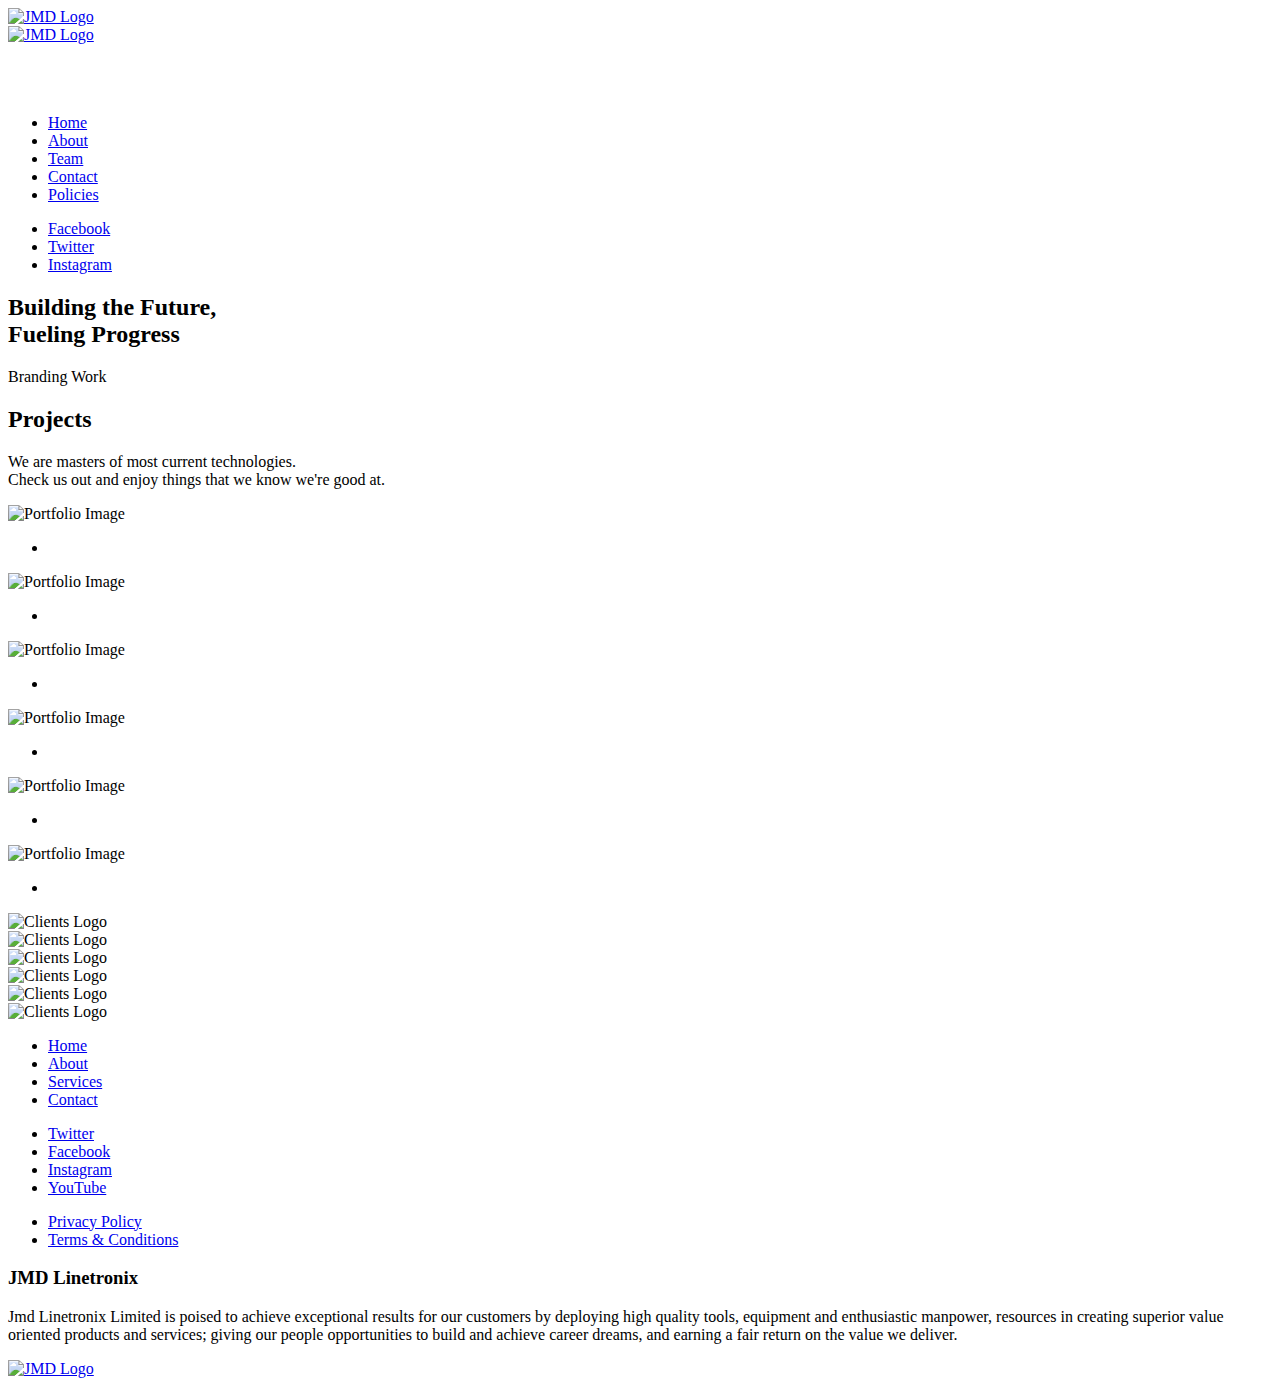
==== services.html @ 66dee23c "updates" ====
<!DOCTYPE html>
<html lang="en" class="no-js">
    <!-- Begin Head -->
    <head>
        <!-- Basic -->
        <meta charset="utf-8"/>
        <meta name="viewport" content="width=device-width, initial-scale=1, shrink-to-fit=no">
        <meta http-equiv="x-ua-compatible" content="ie=edge">
        <title>JMD LINETRONIX LIMITED</title>
        <meta name="keywords" content="HTML5 Theme" />
        <meta name="description" content="Megakit - HTML5 Theme">
        <meta name="author" content="keenthemes.com">

        <!-- Web Fonts -->
        <link href="https://fonts.googleapis.com/css?family=Lato:300,400,400i|Montserrat:400,700" rel="stylesheet">

        <!-- Vendor Styles -->
        <link href="vendor/bootstrap/css/bootstrap.min.css" rel="stylesheet" type="text/css"/>
        <link href="css/animate.css" rel="stylesheet" type="text/css"/>
        <link href="vendor/themify/themify.css" rel="stylesheet" type="text/css"/>
        <link href="vendor/scrollbar/scrollbar.min.css" rel="stylesheet" type="text/css"/>
        <link href="vendor/swiper/swiper.min.css" rel="stylesheet" type="text/css"/>
        <link href="vendor/cubeportfolio/css/cubeportfolio.min.css" rel="stylesheet" type="text/css"/>

        <!-- Theme Styles -->
        <link href="css/style.css" rel="stylesheet" type="text/css"/>
        <link href="css/global/global.css" rel="stylesheet" type="text/css"/>

        <!-- Favicon -->
        <link rel="shortcut icon" href="img/favicon.ico" type="image/x-icon">
        <link rel="apple-touch-icon" href="img/apple-touch-icon.png">
    </head>
    <!-- End Head -->

    <!-- Body -->
    <body>

        <!--========== HEADER ==========-->
        <header class="navbar-fixed-top s-header js__header-sticky js__header-overlay">
            <!-- Navbar -->
            <div class="s-header__navbar">
                <div class="s-header__container">
                    <div class="s-header__navbar-row">
                        <div class="s-header__navbar-row-col">
                            <!-- Logo -->
                            <div class="s-header__logo">
                              <a href="index.html">
                                <div>
                                  <img
                                    class="g-width-auto--xs g-height-80--xs s-header__logo-img-default"
                                    src="img/logo2.png"
                                    alt="JMD Logo"
                                  />
                                 
                                </div>
                                <div>
                                  <img
                                    class="g-width-auto--xs g-height-50--xs s-header__logo-img-shrink"
                                    src="img/logo1.png"
                                    alt="JMD Logo"
                                  />
                                </div>
                              </a>
                            </div>
                            <!-- End Logo -->
                          </div>
                        <div class="s-header__navbar-row-col">
                            <!-- Trigger -->
                            <a href="javascript:void(0);" class="s-header__trigger js__trigger">
                                <span class="s-header__trigger-icon"></span>
                                <svg x="0rem" y="0rem" width="3.125rem" height="3.125rem" viewbox="0 0 54 54">
                                    <circle fill="transparent" stroke="#fff" stroke-width="1" cx="27" cy="27" r="25" stroke-dasharray="157 157" stroke-dashoffset="157"></circle>
                                </svg>
                            </a>
                            <!-- End Trigger -->
                        </div>
                    </div>
                </div>
            </div>
            <!-- End Navbar -->

            <!-- Overlay -->
            <div class="s-header-bg-overlay js__bg-overlay">
                <!-- Nav -->
                <nav class="s-header__nav js__scrollbar">
                    <div class="container-fluid">

                        <!-- Menu List -->                                
                        <ul class="list-unstyled s-header__nav-menu">
                            <li class="s-header__nav-menu-item"><a class="s-header__nav-menu-link s-header__nav-menu-link-divider" href="index.html">Home</a></li>
                            <li class="s-header__nav-menu-item"><a class="s-header__nav-menu-link s-header__nav-menu-link-divider" href="about.html">About</a></li>
                            <li class="s-header__nav-menu-item"><a class="s-header__nav-menu-link s-header__nav-menu-link-divider" href="team.html">Team</a></li>
                            <li class="s-header__nav-menu-item"><a class="s-header__nav-menu-link s-header__nav-menu-link-divider" href="contact.html">Contact</a></li>
                            <li class="s-header__nav-menu-item">
                                <a
                                  class="s-header__nav-menu-link s-header__nav-menu-link-divider"
                                  href="policies.html"
                                  >Policies</a
                                >
                              </li>
                        </ul>
                        <!-- End Menu List -->
                    </div>
                </nav>
                <!-- End Nav -->
                
        

                <!-- Action -->
                <ul class="list-inline s-header__action s-header__action--rb">
                    <li class="s-header__action-item">
                        <a class="s-header__action-link" href="#">
                            <i class="g-padding-r-5--xs ti-facebook"></i>
                            <span class="g-display-none--xs g-display-inline-block--sm">Facebook</span>
                        </a>
                    </li>
                    <li class="s-header__action-item">
                        <a class="s-header__action-link" href="#">
                            <i class="g-padding-r-5--xs ti-twitter"></i>
                            <span class="g-display-none--xs g-display-inline-block--sm">Twitter</span>
                        </a>
                    </li>
                    <li class="s-header__action-item">
                        <a class="s-header__action-link" href="#">
                            <i class="g-padding-r-5--xs ti-instagram"></i>
                            <span class="g-display-none--xs g-display-inline-block--sm">Instagram</span>
                        </a>
                    </li>
                </ul>
                <!-- End Action -->
            </div>
            <!-- End Overlay -->
        </header>
        <!--========== END HEADER ==========-->

        <!--========== PROMO BLOCK ==========-->
        <div
        class="g-fullheight--xs g-bg-position--center swiper-slide g-bg-overlay"
        style="background: url('img/ref2.jpg')"
      >
        <div class="container g-text-center--xs g-ver-center--xs">
          <div class="g-margin-b-30--xs">
            <div class="g-margin-b-30--xs">
              <h2
                class="g-font-size-35--xs g-font-size-45--sm g-font-size-55--md g-color--white"
              >
              Building the Future, <br />Fueling Progress
              </h2>
            </div>
          </div>
        </div>
      </div>  
        <!--========== END PROMO BLOCK ==========-->

        <!--========== PAGE CONTENT ==========-->


        <!-- Portfolio -->
        <div class="container g-padding-y-80--xs g-padding-y-125--xsm">
            <div class="row g-margin-b-30--xs">
                <div class="col-sm-4">
                    <div class="g-margin-t-20--md g-margin-b-40--xs">
                        <p class="text-uppercase g-font-size-14--xs g-font-weight--700 g-color--primary g-letter-spacing--2 g-margin-b-25--xs">Branding Work</p>
                        <h2 class="g-font-size-32--xs g-font-size-36--md">Projects</h2>
                        <p>We are masters of most current technologies.<br>Check us out and enjoy things that we know we're good at.</p>
                    </div>
                </div>

                <div class="col-sm-8">
                    <!-- Portfolio Gallery -->
                    <div id="js__grid-portfolio-gallery" class="s-portfolio__paginations-v1 cbp">
                        <!-- Item -->
                        <div class="s-portfolio__item cbp-item motion graphic">
                            <div class="s-portfolio__img-effect">
                                <img src="img/img3.jpeg" alt="Portfolio Image">
                            </div>
                            <div class="s-portfolio__caption-hover--cc">
                                
                                <ul class="list-inline g-ul-li-lr-5--xs g-margin-b-0--xs">
                                    <li>
                                        <a href="img/img3.jpeg" class="cbp-lightbox s-icon s-icon--sm s-icon--white-bg g-radius--circle">
                                            <i class="ti-fullscreen"></i>
                                        </a>
                                    </li>
                                 
                                </ul>
                            </div>
                        </div>
                        <!-- Item -->
                        <div class="s-portfolio__item cbp-item motion graphic">
                            <div class="s-portfolio__img-effect">
                                <img src="img/img7.jpeg" alt="Portfolio Image">
                            </div>
                            <div class="s-portfolio__caption-hover--cc">
                               
                                <ul class="list-inline g-ul-li-lr-5--xs g-margin-b-0--xs">
                                    <li>
                                        <a href="img/img7.jpeg" class="cbp-lightbox s-icon s-icon--sm s-icon--white-bg g-radius--circle">
                                            <i class="ti-fullscreen"></i>
                                        </a>
                                    </li>
                                 
                                </ul>
                            </div>
                        </div>
                        <!-- Item -->
                        <div class="s-portfolio__item cbp-item motion graphic">
                            <div class="s-portfolio__img-effect">
                                <img src="img/img11.jpeg" alt="Portfolio Image">
                            </div>
                            <div class="s-portfolio__caption-hover--cc">
                               
                                <ul class="list-inline g-ul-li-lr-5--xs g-margin-b-0--xs">
                                    <li>
                                        <a href="img/img11.jpeg" class="cbp-lightbox s-icon s-icon--sm s-icon--white-bg g-radius--circle">
                                            <i class="ti-fullscreen"></i>
                                        </a>
                                    </li>
                                 
                                </ul>
                            </div>
                        </div>
                        <!-- Item -->
                        <div class="s-portfolio__item cbp-item motion graphic">
                            <div class="s-portfolio__img-effect">
                                <img src="img/img2.jpeg" alt="Portfolio Image">
                            </div>
                            <div class="s-portfolio__caption-hover--cc">
                               
                                <ul class="list-inline g-ul-li-lr-5--xs g-margin-b-0--xs">
                                    <li>
                                        <a href="img/img2.jpeg" class="cbp-lightbox s-icon s-icon--sm s-icon--white-bg g-radius--circle">
                                            <i class="ti-fullscreen"></i>
                                        </a>
                                    </li>
                                 
                                </ul>
                            </div>
                        </div>
                        <!-- Item -->
                        <div class="s-portfolio__item cbp-item motion graphic">
                            <div class="s-portfolio__img-effect">
                                <img src="img/img4.jpeg" alt="Portfolio Image">
                            </div>
                            <div class="s-portfolio__caption-hover--cc">
                               
                                <ul class="list-inline g-ul-li-lr-5--xs g-margin-b-0--xs">
                                    <li>
                                        <a href="img/img4.jpeg" class="cbp-lightbox s-icon s-icon--sm s-icon--white-bg g-radius--circle">
                                            <i class="ti-fullscreen"></i>
                                        </a>
                                    </li>
                                 
                                </ul>
                            </div>
                        </div>
                        <!-- Item -->
                        <div class="s-portfolio__item cbp-item motion graphic">
                            <div class="s-portfolio__img-effect">
                                <img src="img/img6.jpeg" alt="Portfolio Image">
                            </div>
                            <div class="s-portfolio__caption-hover--cc">
                               
                                <ul class="list-inline g-ul-li-lr-5--xs g-margin-b-0--xs">
                                    <li>
                                        <a href="img/img6.jpeg" class="cbp-lightbox s-icon s-icon--sm s-icon--white-bg g-radius--circle">
                                            <i class="ti-fullscreen"></i>
                                        </a>
                                    </li>
                                 
                                </ul>
                            </div>
                        </div>
                        <!-- End Item -->
                    </div>
                    <!-- End Portfolio Gallery -->
                </div>
            </div>
        </div>
        <!-- End Portfolio -->

        <!-- Counter -->
        <!-- <div class="js__parallax-window" style="background: url(img/ref2.jpg) 50% 0 no-repeat fixed;">
            <div class="container g-padding-y-125--xs">
                <div class="row">
                    <div class="col-md-3 col-xs-6 g-full-width--xs g-margin-b-70--xs g-margin-b-0--lg">
                        <div class="g-text-center--xs">
                            <div class="g-margin-b-10--xs">
                                <figure class="g-display-inline-block--xs g-font-size-70--xs g-color--white js__counter">6</figure>
                                <span class="g-font-size-40--xs g-color--white">k</span>
                            </div>
                            <div class="center-block g-hor-divider__solid--white g-width-40--xs g-margin-b-25--xs"></div>
                            <h4 class="g-font-size-18--xs g-color--white">Lines of Code</h4>
                        </div>
                    </div>
                    <div class="col-md-3 col-xs-6 g-full-width--xs g-margin-b-70--xs g-margin-b-0--lg">
                        <div class="g-text-center--xs">
                            <figure class="g-display-block--xs g-font-size-70--xs g-color--white g-margin-b-10--xs js__counter">5</figure>
                            <div class="center-block g-hor-divider__solid--white g-width-40--xs g-margin-b-25--xs"></div>
                            <h4 class="g-font-size-18--xs g-color--white">Award Winners</h4>
                        </div>
                    </div>
                    <div class="col-md-3 col-xs-6 g-full-width--xs g-margin-b-70--xs g-margin-b-0--sm">
                        <div class="g-text-center--xs">
                            <figure class="g-display-block--xs g-font-size-70--xs g-color--white g-margin-b-10--xs js__counter">15</figure>
                            <div class="center-block g-hor-divider__solid--white g-width-40--xs g-margin-b-25--xs"></div>
                            <h4 class="g-font-size-18--xs g-color--white">Multiple Pages</h4>
                        </div>
                    </div>
                    <div class="col-md-3 col-xs-6 g-full-width--xs">
                        <div class="g-text-center--xs">
                            <div class="g-margin-b-10--xs">
                                <figure class="g-display-inline-block--xs g-font-size-70--xs g-color--white js__counter">2</figure>
                                <span class="g-font-size-40--xs g-color--white">x</span>
                            </div>
                            <div class="center-block g-hor-divider__solid--white g-width-40--xs g-margin-b-25--xs"></div>
                            <h4 class="g-font-size-18--xs g-color--white">Faster Support</h4>
                        </div>
                    </div>
                </div>
            </div>
        </div> -->
        <!-- End Counter -->

       <!-- Clients -->
       <div class="g-bg-color--sky-light">
        <div class="g-container--md g-padding-y-80--xs g-padding-y-125--sm">
            <!-- Swiper Clients -->
            <div class="s-swiper js__swiper-clients">
                <div class="swiper-wrapper">
                    <div class="swiper-slide">
                        <div class="wow fadeIn" data-wow-duration=".3" data-wow-delay=".1s">
                            <img class="s-clients-v1" src="img/clients/clean.png" alt="Clients Logo">
                        </div>
                    </div>
                    <div class="swiper-slide">
                        <div class="wow fadeIn" data-wow-duration=".3" data-wow-delay=".2s">
                            <img class="s-clients-v1" src="img/clients/ngc.png" alt="Clients Logo">
                        </div>
                    </div>
                    <div class="swiper-slide">
                        <div class="wow fadeIn" data-wow-duration=".3" data-wow-delay=".3s">
                            <img class="s-clients-v1" src="img/clients/wrpc.png" alt="Clients Logo">
                        </div>
                    </div>
                    <div class="swiper-slide">
                        <div class="wow fadeIn" data-wow-duration=".3" data-wow-delay=".4s">
                            <img class="s-clients-v1" src="img/clients/npdc.png" alt="Clients Logo">
                        </div>
                    </div>
                    <div class="swiper-slide">
                        <div class="wow fadeIn" data-wow-duration=".3" data-wow-delay=".5s">
                            <img class="s-clients-v1" src="img/clients/heritage.png" alt="Clients Logo">
                        </div>
                    </div>
                    <div class="swiper-slide">
                        <div class="wow fadeIn" data-wow-duration=".3" data-wow-delay=".6s">
                            <img class="s-clients-v1" src="img/clients/nd.png" alt="Clients Logo">
                        </div>
                    </div>
                </div>
            </div>
            <!-- End Swiper Clients -->
        </div>
    </div>
    <!-- End Clients -->
        <!--========== END PAGE CONTENT ==========-->

        <!--========== FOOTER ==========-->
        <footer class="g-bg-color--dark">
            <!-- Links -->
            <div class="g-hor-divider__dashed--white-opacity-lightest">
                <div class="container g-padding-y-80--xs">
                    <div class="row">
                        <div class="col-sm-2 g-margin-b-20--xs g-margin-b-0--md">
                            <ul class="list-unstyled g-ul-li-tb-5--xs g-margin-b-0--xs">
                                <li><a class="g-font-size-15--xs g-color--white-opacity" href="index.html">Home</a></li>
                                <li><a class="g-font-size-15--xs g-color--white-opacity" href="about.html">About</a></li>
                                <li><a class="g-font-size-15--xs g-color--white-opacity" href="services.html">Services</a></li>
                                <li><a class="g-font-size-15--xs g-color--white-opacity" href="contact.html">Contact</a></li>
                            </ul>
                        </div>
                        <div class="col-sm-2 g-margin-b-20--xs g-margin-b-0--md">
                            <ul class="list-unstyled g-ul-li-tb-5--xs g-margin-b-0--xs">
                                <li><a class="g-font-size-15--xs g-color--white-opacity" href="#">Twitter</a></li>
                                <li><a class="g-font-size-15--xs g-color--white-opacity" href="#">Facebook</a></li>
                                <li><a class="g-font-size-15--xs g-color--white-opacity" href="#">Instagram</a></li>
                                <li><a class="g-font-size-15--xs g-color--white-opacity" href="#">YouTube</a></li>
                            </ul>
                        </div>
                        <div class="col-sm-2 g-margin-b-40--xs g-margin-b-0--md">
                            <ul class="list-unstyled g-ul-li-tb-5--xs g-margin-b-0--xs">
                                <li><a class="g-font-size-15--xs g-color--white-opacity" href="#">Privacy Policy</a></li>
                                <li><a class="g-font-size-15--xs g-color--white-opacity" href="#">Terms &amp; Conditions</a></li>
                            </ul>
                        </div>
                        <div class="col-md-4 col-md-offset-2 col-sm-5 col-sm-offset-1 s-footer__logo g-padding-y-50--xs g-padding-y-0--md">
                            <h3 class="g-font-size-18--xs g-color--white">JMD Linetronix</h3>
                            <p class="g-color--white-opacity">Jmd Linetronix Limited is poised to achieve exceptional results for our customers by deploying high quality tools, equipment and enthusiastic manpower, resources in creating superior value oriented products and services; giving our people opportunities to build and achieve career dreams, and earning a fair return on the value we deliver.</p>
                        </div>
                    </div>
                </div>
            </div>
            <!-- End Links -->

            <!-- Copyright -->
            <div class="container g-padding-y-50--xs">
                <div class="row">
                  <div class="col-xs-6">
                    <a href="index.html" style="display: flex; align-items: center">
                      <img
                        class="g-width-auto--xs g-height-50--xs"
                        src="img/logo2.png"
                        alt="JMD Logo"
                      />
                    </a>
                  </div>
                </div>
              </div>
            <!-- End Copyright -->
        </footer>
        <!--========== END FOOTER ==========-->

        <!-- Back To Top -->
        <a href="javascript:void(0);" class="s-back-to-top js__back-to-top"></a>

        <!--========== JAVASCRIPTS (Load javascripts at bottom, this will reduce page load time) ==========-->
        <!-- Vendor -->
        <script type="text/javascript" src="vendor/jquery.min.js"></script>
        <script type="text/javascript" src="vendor/jquery.migrate.min.js"></script>
        <script type="text/javascript" src="vendor/bootstrap/js/bootstrap.min.js"></script>
        <script type="text/javascript" src="vendor/jquery.smooth-scroll.min.js"></script>
        <script type="text/javascript" src="vendor/jquery.back-to-top.min.js"></script>
        <script type="text/javascript" src="vendor/scrollbar/jquery.scrollbar.min.js"></script>
        <script type="text/javascript" src="vendor/vidbg.min.js"></script>
        <script type="text/javascript" src="vendor/cubeportfolio/js/jquery.cubeportfolio.min.js"></script>
        <script type="text/javascript" src="vendor/waypoint.min.js"></script>
        <script type="text/javascript" src="vendor/counterup.min.js"></script>
        <script type="text/javascript" src="vendor/swiper/swiper.jquery.min.js"></script>
        <script type="text/javascript" src="vendor/jquery.wow.min.js"></script>

        <!-- General Components and Settings -->
        <script type="text/javascript" src="js/global.min.js"></script>
        <script type="text/javascript" src="js/components/header-sticky.min.js"></script>
        <script type="text/javascript" src="js/components/scrollbar.min.js"></script>
        <script type="text/javascript" src="js/components/portfolio-4-col-slider.min.js"></script>
        <script type="text/javascript" src="js/components/counter.min.js"></script>
        <script type="text/javascript" src="js/components/swiper.min.js"></script>
        <script type="text/javascript" src="js/components/wow.min.js"></script>
        <!--========== END JAVASCRIPTS ==========-->

    </body>
    <!-- End Body -->
</html>
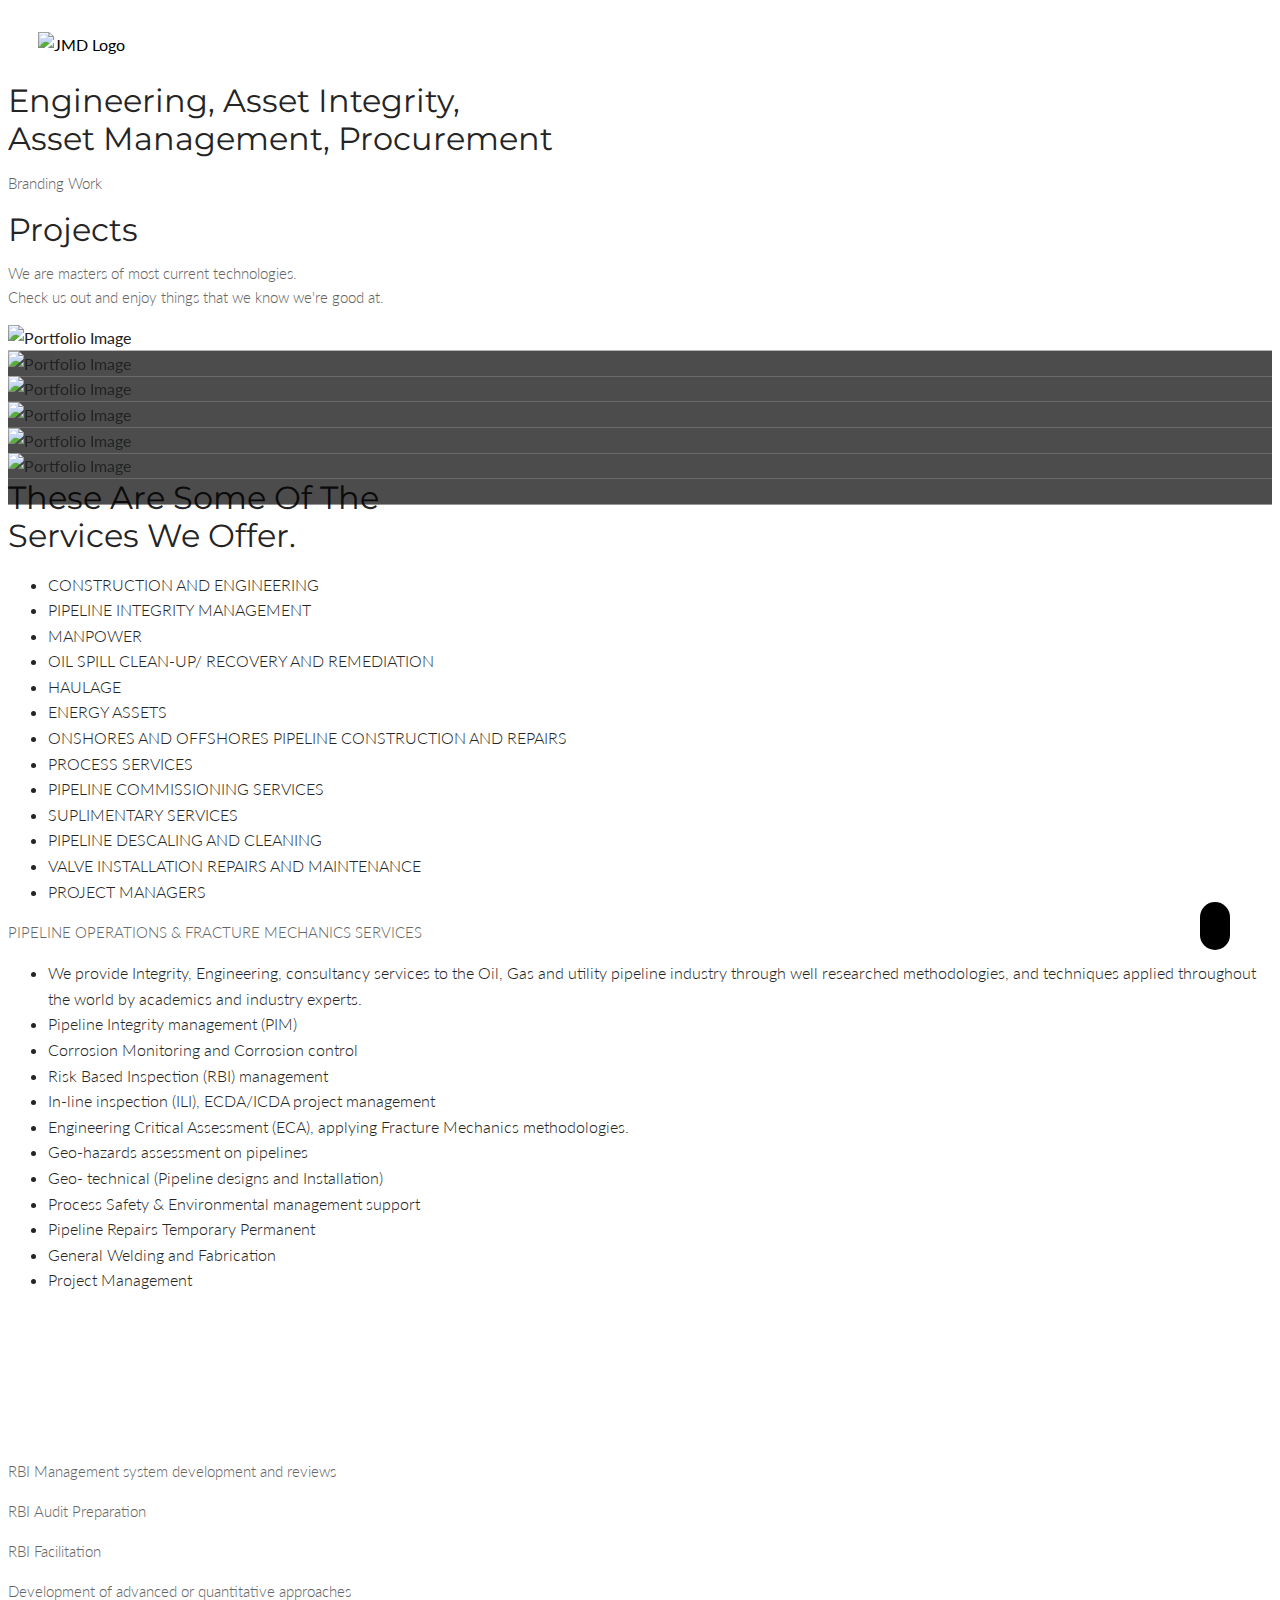
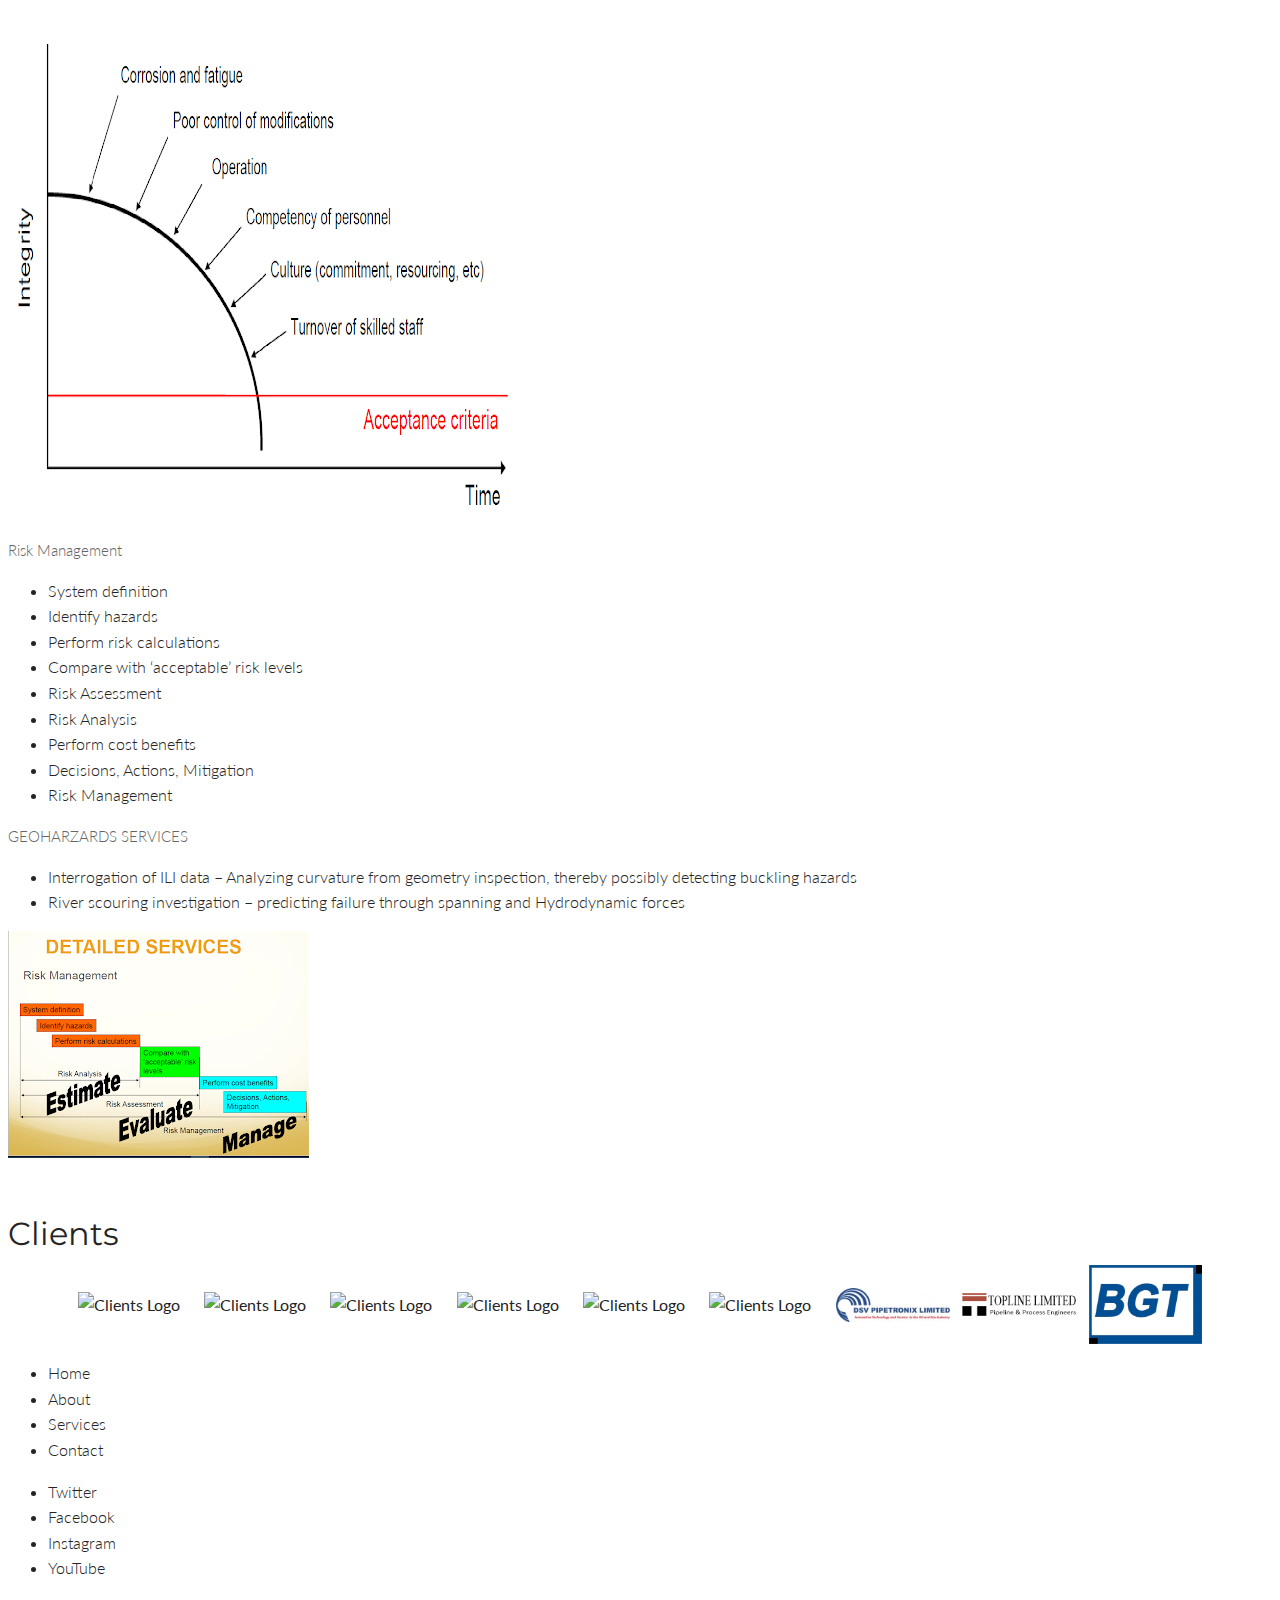
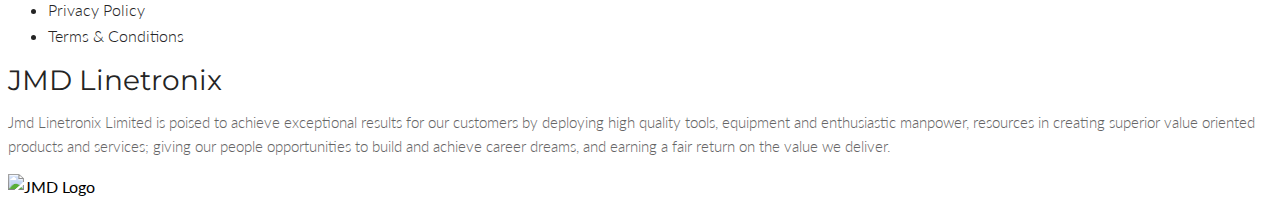
==== commit 07d2724b: "minor changes" ====
--- a/services.html
+++ b/services.html
@@ -144,7 +144,7 @@
               <h2
                 class="g-font-size-35--xs g-font-size-45--sm g-font-size-55--md g-color--white"
               >
-              Building the Future, <br />Fueling Progress
+              Engineering, Asset integrity, <br />Asset management, Procurement
               </h2>
             </div>
           </div>
@@ -277,6 +277,209 @@
                 </div>
             </div>
         </div>
+
+        <div
+        id="js__scroll-to-section"
+        class="container g-padding-y-80--xs g-padding-y-125--sm"
+      >
+        <div class="g-text-center--xs g-margin-b-100--xs">
+          <h2 class="g-font-size-32--xs g-font-size-36--md">
+            These are some of the <br />
+            services we offer.
+          </h2>
+        </div>
+        
+        <div class="g-margin-b-60--xs">
+  
+        <ul>
+          <li>
+            CONSTRUCTION AND ENGINEERING  
+  
+          </li>
+          <li>
+            PIPELINE INTEGRITY MANAGEMENT
+          </li>
+          <li>
+            MANPOWER
+          </li>
+          <li>
+            OIL SPILL CLEAN-UP/ RECOVERY AND REMEDIATION
+          </li>
+          <li>
+            HAULAGE
+          </li>
+          <li>
+            ENERGY ASSETS
+  
+          </li>
+          <li>
+            ONSHORES AND OFFSHORES PIPELINE CONSTRUCTION AND REPAIRS
+          </li>
+          <li>
+            PROCESS SERVICES
+          </li>
+          <li>
+            PIPELINE COMMISSIONING SERVICES
+          </li>
+          <li>
+            SUPLIMENTARY SERVICES 
+  
+          </li>
+          <li>
+            PIPELINE DESCALING AND CLEANING
+  
+          </li>
+          <li>
+            VALVE INSTALLATION REPAIRS AND MAINTENANCE
+  
+          </li>
+          <li>
+            PROJECT MANAGERS
+  
+          </li>
+        </ul>
+        </div>
+     
+        <!-- // end row  -->
+        <div class="g-margin-b-60--xs">
+          <p
+            class="g-font-size-15--xs g-font-size-20--md g-color--dark g-margin-b-10--xs"
+          >
+          PIPELINE OPERATIONS & FRACTURE MECHANICS SERVICES
+          </p>
+  
+          <ul>
+            <li>
+              We provide Integrity, Engineering, consultancy services to the Oil, Gas and utility pipeline industry through          
+       well researched methodologies, and techniques applied throughout the world by academics and industry  experts.
+  
+            </li>
+            <li>
+              Pipeline Integrity management (PIM)
+            </li>
+            <li>
+              Corrosion Monitoring and Corrosion control
+            </li>
+            <li>
+              Risk Based Inspection (RBI) management
+            </li>
+            <li>
+              In-line inspection (ILI), ECDA/ICDA project management
+            </li>
+            <li>
+              Engineering Critical Assessment (ECA), applying 
+      Fracture Mechanics methodologies.
+  
+            </li>
+            <li>
+              Geo-hazards assessment on pipelines
+            </li>
+            <li>
+              Geo- technical (Pipeline designs and Installation)
+            </li>
+            <li>
+              Process Safety & Environmental management support
+            </li>
+            <li>
+              Pipeline Repairs 
+       Temporary
+       Permanent
+  
+            </li>
+            <li>
+              General Welding and Fabrication
+  
+            </li>
+            <li>
+              Project Management
+  
+            </li>
+          </ul>
+        </div>
+  
+        <div class="container g-padding-y-50--xs g-padding-y-80--sm">
+          <div class="row">
+            <div class="col-md-6" style="padding-top: 150px;">
+              <p class="g-font-size-18--xs">
+                RBI Management system development and reviews
+              </p>
+              <p class="g-font-size-18--xs">
+                RBI Audit Preparation
+              </p>
+              <p class="g-font-size-18--xs">
+                RBI Facilitation
+              </p>
+              <p class="g-font-size-18--xs">
+                Development of advanced or quantitative approaches
+              </p>
+            </div>
+            <div class="col-md-6">
+              <img class="img-responsive" src="img/unnamed.png" alt="Image" />
+  
+            </div>
+          </div>
+        </div>
+  
+        <div class="container g-padding-y-50--xs g-padding-y-80--sm">
+          <div class="row">
+            <div class="col-md-6">
+              <p class="g-font-size-18--xs">
+                Risk Management
+                <ul>
+                  <li>
+                    System definition 
+          
+                  </li>
+                  <li>
+                    Identify hazards
+                  </li>
+                  <li>
+                    Perform risk calculations
+                  </li>
+                  <li>
+                    Compare with ‘acceptable’ risk levels
+                  </li>
+                  <li>
+                    Risk Assessment
+                  </li>
+                  <li>
+                    Risk Analysis
+          
+                  </li>
+                  <li>
+                    Perform cost benefits
+                  </li>
+                  <li>
+                    Decisions, Actions, Mitigation
+                  </li>
+                 
+                  <li>
+                    Risk Management
+          
+                  </li>
+                </ul>
+              </p>
+              <p class="g-font-size-18--xs">
+                GEOHARZARDS SERVICES
+              </p>
+  
+              <ul>
+                <li>Interrogation of ILI data – Analyzing curvature from 
+                  geometry inspection, thereby possibly detecting
+                  buckling   hazards
+            </li>
+            <li>River scouring investigation – predicting failure through spanning and Hydrodynamic forces  </li>
+              </ul>
+           
+            </div>
+            <div class="col-md-6">
+              <img class="img-responsive" src="img/riskimg.png" alt="Image" />
+  
+            </div>
+          </div>
+        </div>
+        
+      </div>
         <!-- End Portfolio -->
 
         <!-- Counter -->
@@ -323,46 +526,79 @@
         <!-- End Counter -->
 
        <!-- Clients -->
-       <div class="g-bg-color--sky-light">
-        <div class="g-container--md g-padding-y-80--xs g-padding-y-125--sm">
-            <!-- Swiper Clients -->
-            <div class="s-swiper js__swiper-clients">
-                <div class="swiper-wrapper">
-                    <div class="swiper-slide">
-                        <div class="wow fadeIn" data-wow-duration=".3" data-wow-delay=".1s">
-                            <img class="s-clients-v1" src="img/clients/clean.png" alt="Clients Logo">
-                        </div>
-                    </div>
-                    <div class="swiper-slide">
-                        <div class="wow fadeIn" data-wow-duration=".3" data-wow-delay=".2s">
-                            <img class="s-clients-v1" src="img/clients/ngc.png" alt="Clients Logo">
-                        </div>
-                    </div>
-                    <div class="swiper-slide">
-                        <div class="wow fadeIn" data-wow-duration=".3" data-wow-delay=".3s">
-                            <img class="s-clients-v1" src="img/clients/wrpc.png" alt="Clients Logo">
-                        </div>
-                    </div>
-                    <div class="swiper-slide">
-                        <div class="wow fadeIn" data-wow-duration=".3" data-wow-delay=".4s">
-                            <img class="s-clients-v1" src="img/clients/npdc.png" alt="Clients Logo">
-                        </div>
-                    </div>
-                    <div class="swiper-slide">
-                        <div class="wow fadeIn" data-wow-duration=".3" data-wow-delay=".5s">
-                            <img class="s-clients-v1" src="img/clients/heritage.png" alt="Clients Logo">
-                        </div>
-                    </div>
-                    <div class="swiper-slide">
-                        <div class="wow fadeIn" data-wow-duration=".3" data-wow-delay=".6s">
-                            <img class="s-clients-v1" src="img/clients/nd.png" alt="Clients Logo">
-                        </div>
-                    </div>
-                </div>
-            </div>
-            <!-- End Swiper Clients -->
-        </div>
-    </div>
+       <div class="g-bg-color--sky-light clients">
+
+        <div class="g-text-center--xs">
+          <h2 class="g-font-size-32--xs g-font-size-36--md client">Clients</h2>
+        </div>
+        <div class="carousel-container g-padding-y-80--xs g-padding-y-125--sm">
+          <!-- Swiper Clients -->
+            <div class="carousell">
+               
+                  <img
+                    class="s-clients-v1 col-sm-3"
+                    src="img/clients/clean.png"
+                    alt="Clients Logo"
+                  />
+              
+                  <img
+                    class="s-clients-v1 col-sm-3"
+                    src="img/clients/ngc.png"
+                    alt="Clients Logo"
+                  />
+             
+                  <img
+                    class="s-clients-v1 col-sm-3"
+                    src="img/clients/wrpc.png"
+                    alt="Clients Logo"
+                  />
+             
+           
+    
+                  <img
+                    class="s-clients-v1 col-sm-3"
+                    src="img/clients/npdc.png"
+                    alt="Clients Logo"
+                  />
+            
+             
+                  <img
+                    class="s-clients-v1 col-sm-6"
+                    src="img/clients/nd.png"
+                    alt="Clients Logo"
+                  />
+             
+           
+                  <img
+                    class="s-clients-v1 col-sm-3"
+                    src="img/clients/heritage.png"
+                    alt="Clients Logo"
+                  />
+              
+             
+                  <img
+                    class="s-clients-v1 col-sm-3"
+                    src="img/clients/dsv.jpeg"
+                    alt="Clients Logo"
+                  />
+             
+           
+                  <img
+                    class="s-clients-v1 col-sm-3"
+                    src="img/clients/topline.png"
+                    alt="Clients Logo"
+                  />
+           
+                  <img
+                    class="s-clients-v1 col-sm-3"
+                    src="img/clients/bgt.png"
+                    alt="Clients Logo"
+                  />
+           
+            </div>
+          <!-- End Swiper Clients -->
+        </div>
+      </div>
     <!-- End Clients -->
         <!--========== END PAGE CONTENT ==========-->
 
--- a/css/style.css
+++ b/css/style.css
@@ -0,0 +1,2392 @@
+/*----------------------------------
+	Common HTML elements and more for easier usage
+------------------------------------*/
+html {
+  overflow-x: hidden;
+}
+
+html, html a, body {
+  -webkit-font-smoothing: antialiased;
+}
+
+html {
+  font-size: 16px;
+  -webkit-tap-highlight-color: transparent;
+}
+
+body {
+  font-size: 1rem;
+  font-family: Lato, sans-serif;
+  color: #222324;
+  line-height: 1.6;
+  background-color: #fff;
+}
+
+/* Typography */
+h1, h2, h3, h4, h5, h6 {
+  font-weight: 400;
+  font-family: Montserrat, sans-serif;
+  line-height: 1.2;
+  color: #242424;
+  margin-top: 0;
+  margin-bottom: .5rem;
+}
+
+h1,
+h2,
+h3,
+h4,
+h5,
+h6 {
+  text-transform: capitalize;
+  margin-bottom: 0.75rem;
+}
+
+h1 a,
+h2 a,
+h3 a,
+h4 a,
+h5 a,
+h6 a {
+  color: #242424;
+  transition-duration: 200ms;
+  transition-property: all;
+  transition-timing-function: cubic-bezier(0.7, 1, 0.7, 1);
+}
+
+h1 a:focus, h1 a:hover,
+h2 a:focus,
+h2 a:hover,
+h3 a:focus,
+h3 a:hover,
+h4 a:focus,
+h4 a:hover,
+h5 a:focus,
+h5 a:hover,
+h6 a:focus,
+h6 a:hover {
+  color: #000;
+  transition-duration: 200ms;
+  transition-property: all;
+  transition-timing-function: cubic-bezier(0.7, 1, 0.7, 1);
+}
+
+h1 {
+  font-size: 2.5rem;
+}
+
+h2 {
+  font-size: 2rem;
+}
+
+h3 {
+  font-size: 1.75rem;
+}
+
+h4 {
+  font-size: 1.5rem;
+}
+
+h5 {
+  font-size: 1.25rem;
+}
+
+h6 {
+  font-size: 1rem;
+}
+
+em,
+li {
+  font-size: 1rem;
+  font-weight: 300;
+  color: #242424;
+}
+
+em > a,
+li > a {
+  color: #242424;
+}
+
+em > a:hover,
+li > a:hover {
+  color: #000;
+}
+
+small {
+  color: #656565;
+}
+
+label {
+  font-size: 0.8125rem;
+  font-weight: 700;
+  color: #242424;
+  margin-bottom: .25rem;
+}
+
+i {
+  line-height: 1;
+}
+
+/* Paragraph */
+p {
+  font-size: 0.9375rem;
+  font-weight: 300;
+  color: #656565;
+  line-height: 1.6;
+  margin-top: 0;
+  margin-bottom: 1rem;
+}
+
+/* Links */
+a {
+  color: #000;
+  text-decoration: none;
+}
+
+a:focus, a:hover {
+  color: #000;
+  text-decoration: none;
+}
+
+a:focus {
+  outline: none;
+}
+
+/*----------------------------------
+  Selection
+------------------------------------*/
+::selection {
+  color: #fff;
+  background: #000;
+  text-shadow: none;
+}
+
+::-webkit-selection {
+  color: #fff;
+  background: #000;
+  text-shadow: none;
+}
+
+:active,
+:focus {
+  outline: none;
+}
+
+/*----------------------------------
+  Button
+------------------------------------*/
+.s-btn {
+  display: inline-block;
+  text-align: center;
+  vertical-align: middle;
+  border: none;
+  white-space: nowrap;
+  touch-action: manipulation;
+  cursor: pointer;
+  user-select: none;
+  transition-duration: 300ms;
+  transition-property: all;
+  transition-timing-function: cubic-bezier(0.7, 1, 0.7, 1);
+}
+
+.s-btn:focus, .s-btn:hover {
+  text-decoration: none;
+  transition-duration: 300ms;
+  transition-property: all;
+  transition-timing-function: cubic-bezier(0.7, 1, 0.7, 1);
+}
+
+.s-btn.focus {
+  text-decoration: none;
+}
+
+.s-btn:active, .s-btn.active {
+  background-image: none;
+  outline: 0;
+}
+
+.s-btn.disabled, .s-btn:disabled,
+fieldset[disabled] .s-btn {
+  cursor: not-allowed;
+  opacity: .65;
+}
+
+.s-btn__element--left, .s-btn__element--right {
+  display: table-cell;
+  vertical-align: middle;
+  text-align: left;
+}
+
+/* Sizes
+------------------------------ */
+.s-btn--xs {
+  font-size: 0.75rem;
+  font-weight: 400;
+  padding: 0.5rem 1.25rem;
+}
+
+.s-btn--sm {
+  font-size: 0.875rem;
+  font-weight: 400;
+  padding: 0.75rem 1.25rem;
+}
+
+.s-btn--md {
+  font-size: 0.8125rem;
+  font-weight: 400;
+  padding: 1rem 2.5rem;
+}
+
+.s-btn-icon--md {
+  font-size: 1rem;
+  padding: 0.9375rem 1.5625rem 0.75rem;
+}
+
+/* Styles
+------------------------------ */
+.s-btn--white-brd {
+  color: #fff;
+  background: transparent;
+  border-width: 0.0625rem;
+  border-style: solid;
+  border-color: #fff;
+}
+
+.s-btn--white-brd:focus, .s-btn--white-brd:hover {
+  color: #222324;
+  background: #fff;
+  border-color: #fff;
+}
+
+.s-btn--white-bg {
+  color: #222324;
+  background: #fff;
+}
+
+.s-btn--white-bg:focus, .s-btn--white-bg:hover {
+  color: #000;
+  background: #fff;
+}
+
+.s-btn--dark-bg {
+  color: #fff;
+  background: #222324;
+  border-width: 0.0625rem;
+  border-style: solid;
+  border-color: #222324;
+}
+
+.s-btn--dark-bg:focus, .s-btn--dark-bg:hover {
+  color: #fff;
+  background: #000;
+  border-color: #000;
+}
+
+.s-btn--dark-brd {
+  color: #222324;
+  background: transparent;
+  border-width: 0.0625rem;
+  border-style: solid;
+  border-color: #222324;
+}
+
+.s-btn--dark-brd:focus, .s-btn--dark-brd:hover {
+  color: #fff;
+  background: #222324;
+  border-color: #222324;
+}
+
+.s-btn--primary-bg {
+  color: #fff;
+  background: #000;
+  border-width: 0.0625rem;
+  border-style: solid;
+  border-color: #000;
+}
+
+.s-btn--primary-bg:focus, .s-btn--primary-bg:hover {
+  color: #fff;
+  background: #000;
+  border-color: #000;
+}
+
+.s-btn--primary-brd {
+  color: #000;
+  background: transparent;
+  border-width: 0.0625rem;
+  border-style: solid;
+  border-color: #000;
+}
+
+.s-btn--primary-brd:focus, .s-btn--primary-brd:hover {
+  color: #fff;
+  background: #000;
+  border-color: #000;
+}
+
+.s-btn-icon--white-brd {
+  border-left: none;
+}
+
+.s-btn-icon--dark-brd {
+  border-left: none;
+}
+
+/*----------------------------------
+  Clients v1
+------------------------------------*/
+.s-clients-v1 {
+  width: 10%;
+  height: 10%;
+  margin: 0 auto;
+  opacity: 1;
+  cursor: pointer;
+  object-fit: contain;
+}
+
+.client {
+  padding-top: 50px;
+}
+
+.s-clients-v1:hover {
+  opacity: .8;
+  transition-duration: 200ms;
+  transition-property: all;
+  transition-timing-function: cubic-bezier(0.7, 1, 0.7, 1);
+}
+
+/*----------------------------------
+  FAQ
+------------------------------------*/
+.s-faq__pseudo {
+  position: relative;
+}
+
+.s-faq__pseudo:before {
+  position: absolute;
+  left: 12.5rem;
+  bottom: -1rem;
+  z-index: -1;
+  font-size: 9.375rem;
+  font-family: Playfair Display, serif;
+  color: rgba(245, 248, 249, 0.8);
+  content: "\0026";
+}
+
+.s-faq-grid__divider {
+  display: inline-block;
+  border-bottom: 0.0625rem solid rgba(255, 255, 255, 0.3);
+  margin: .3125rem 0;
+}
+
+.s-faq-grid__title {
+  font-size: 1rem;
+  color: #fff;
+  margin: .3125rem 0 0 .5rem;
+}
+
+.s-faq .cbp-caption {
+  border-bottom: none;
+}
+
+/*----------------------------------
+  Form Input
+------------------------------------*/
+/* Form Input v1 */
+.s-form-v1__input {
+  height: 3.375rem;
+  color: #fff;
+  font-size: 0.875rem;
+  font-weight: 300;
+  background: transparent;
+  border-color: #fff;
+  border-right: none;
+  box-shadow: none;
+  letter-spacing: .1rem;
+  text-transform: uppercase;
+  padding: .625rem 2.5rem;
+}
+
+.s-form-v1__input::-webkit-input-placeholder {
+  color: #fff;
+}
+
+.s-form-v1__input::-moz-placeholder {
+  color: #fff;
+}
+
+.s-form-v1__input:-ms-input-placeholder {
+  color: #fff;
+}
+
+.s-form-v1__input::placeholder {
+  color: #fff;
+}
+
+.s-form-v1__input:focus {
+  box-shadow: none;
+  border-color: #fff;
+  background: rgba(255, 255, 255, 0.1);
+}
+
+/* Form Input v2 */
+.s-form-v2__input {
+  height: 3.5rem;
+  font-size: 0.875rem;
+  font-weight: 300;
+  color: #656565;
+  border: none;
+  box-shadow: none;
+  letter-spacing: .1rem;
+  text-transform: uppercase;
+  padding: .625rem 1.25rem;
+  transition-duration: 300ms;
+  transition-property: all;
+  transition-timing-function: cubic-bezier(0.7, 1, 0.7, 1);
+}
+
+.s-form-v2__input::-webkit-input-placeholder {
+  color: #656565;
+}
+
+.s-form-v2__input::-moz-placeholder {
+  color: #656565;
+}
+
+.s-form-v2__input:-ms-input-placeholder {
+  color: #656565;
+}
+
+.s-form-v2__input::placeholder {
+  color: #656565;
+}
+
+.s-form-v2__input:focus {
+  font-weight: 400;
+  color: #656565;
+  box-shadow: none;
+  transition-duration: 300ms;
+  transition-property: all;
+  transition-timing-function: cubic-bezier(0.7, 1, 0.7, 1);
+}
+
+.s-form-v2__input:focus::-webkit-input-placeholder {
+  color: #656565;
+}
+
+.s-form-v2__input:focus::-moz-placeholder {
+  color: #656565;
+}
+
+.s-form-v2__input:focus:-ms-input-placeholder {
+  color: #656565;
+}
+
+.s-form-v2__input:focus::placeholder {
+  color: #656565;
+}
+
+/* Form Input v3 */
+.s-form-v3__input {
+  position: relative;
+  height: 3.125rem;
+  font-size: 0.8125rem;
+  font-weight: 400;
+  color: rgba(255, 255, 255, 0.7);
+  border: none;
+  border-bottom: 0.0625rem solid rgba(255, 255, 255, 0.5);
+  background: transparent;
+  box-shadow: none;
+  border-radius: 0;
+  letter-spacing: .1rem;
+  text-transform: uppercase;
+  padding: 0 1.25rem 0 0;
+  transition-duration: 300ms;
+  transition-property: all;
+  transition-timing-function: cubic-bezier(0.7, 1, 0.7, 1);
+}
+
+.s-form-v3__input::-webkit-input-placeholder {
+  color: rgba(255, 255, 255, 0.7);
+}
+
+.s-form-v3__input::-moz-placeholder {
+  color: rgba(255, 255, 255, 0.7);
+}
+
+.s-form-v3__input:-ms-input-placeholder {
+  color: rgba(255, 255, 255, 0.7);
+}
+
+.s-form-v3__input::placeholder {
+  color: rgba(255, 255, 255, 0.7);
+}
+
+.s-form-v3__input:focus {
+  color: #fff;
+  border-color: rgba(255, 255, 255, 0.99);
+  box-shadow: none;
+}
+
+.s-form-v3__input:focus::-webkit-input-placeholder {
+  color: #fff;
+}
+
+.s-form-v3__input:focus::-moz-placeholder {
+  color: #fff;
+}
+
+.s-form-v3__input:focus:-ms-input-placeholder {
+  color: #fff;
+}
+
+.s-form-v3__input:focus::placeholder {
+  color: #fff;
+}
+
+/* Form Input v4 */
+.s-form-v4__input {
+  position: relative;
+  height: 3.125rem;
+  font-size: 0.8125rem;
+  font-weight: 400;
+  color: rgba(34, 35, 36, 0.5);
+  border: none;
+  border-bottom: .0625rem solid;
+  background: rgba(34, 35, 36, 0.3);
+  background: transparent;
+  box-shadow: none;
+  border-radius: 0;
+  letter-spacing: .1rem;
+  text-transform: uppercase;
+  padding: 0 1.25rem .3125rem 1rem;
+  transition-duration: 300ms;
+  transition-property: all;
+  transition-timing-function: cubic-bezier(0.7, 1, 0.7, 1);
+}
+
+.s-form-v4__input::-webkit-input-placeholder {
+  color: rgba(34, 35, 36, 0.5);
+}
+
+.s-form-v4__input::-moz-placeholder {
+  color: rgba(34, 35, 36, 0.5);
+}
+
+.s-form-v4__input:-ms-input-placeholder {
+  color: rgba(34, 35, 36, 0.5);
+}
+
+.s-form-v4__input::placeholder {
+  color: rgba(34, 35, 36, 0.5);
+}
+
+.s-form-v4__input:focus {
+  color: #222324;
+  border-color: #222324;
+  box-shadow: none;
+}
+
+.s-form-v4__input:focus::-webkit-input-placeholder {
+  color: #222324;
+}
+
+.s-form-v4__input:focus::-moz-placeholder {
+  color: #222324;
+}
+
+.s-form-v4__input:focus:-ms-input-placeholder {
+  color: #222324;
+}
+
+.s-form-v4__input:focus::placeholder {
+  color: #222324;
+}
+
+.s-form-v4__icon {
+  font-size: 1.125rem;
+  color: rgba(34, 35, 36, 0.7);
+  border-bottom: 0.0625rem solid #222324;
+  padding: 0 .75rem .95rem;
+}
+
+/* Form Input v5 */
+.s-form-v5__input {
+  height: 3.375rem;
+  color: #656565;
+  font-size: 0.875rem;
+  font-weight: 300;
+  background: transparent;
+  border-color: #222324;
+  border-right: none;
+  box-shadow: none;
+  letter-spacing: .1rem;
+  text-transform: uppercase;
+  padding: .625rem 2.5rem;
+}
+
+.s-form-v5__input::-webkit-input-placeholder {
+  color: #656565;
+}
+
+.s-form-v5__input::-moz-placeholder {
+  color: #656565;
+}
+
+.s-form-v5__input:-ms-input-placeholder {
+  color: #656565;
+}
+
+.s-form-v5__input::placeholder {
+  color: #656565;
+}
+
+.s-form-v5__input:focus {
+  color: #222324;
+  box-shadow: none;
+  border-color: #222324;
+}
+
+.s-form-v5__input:focus::-webkit-input-placeholder {
+  color: #222324;
+}
+
+.s-form-v5__input:focus::-moz-placeholder {
+  color: #222324;
+}
+
+.s-form-v5__input:focus:-ms-input-placeholder {
+  color: #222324;
+}
+
+.s-form-v5__input:focus::placeholder {
+  color: #222324;
+}
+
+/*----------------------------------
+  Icons
+------------------------------------*/
+.s-icon {
+  display: inline-block;
+  text-align: center;
+  vertical-align: middle;
+  transition-duration: 300ms;
+  transition-property: all;
+  transition-timing-function: cubic-bezier(0.7, 1, 0.7, 1);
+}
+
+.s-icon:focus, .s-icon:hover {
+  text-decoration: none;
+  transition-duration: 300ms;
+  transition-property: all;
+  transition-timing-function: cubic-bezier(0.7, 1, 0.7, 1);
+}
+
+/* Sizes
+------------------------------ */
+.s-icon--sm {
+  width: 2.5rem;
+  height: 2.5rem;
+  font-size: 0.8125rem;
+  padding: 0.6875rem;
+}
+
+.s-icon--md {
+  width: 3.125rem;
+  height: 3.125rem;
+  font-size: 1.125rem;
+  padding: 0.75rem;
+}
+
+.s-icon--lg {
+  width: 3.5rem;
+  height: 3.5rem;
+  font-size: 1.625rem;
+  padding: 0.5625rem 1rem;
+}
+
+/* Styles
+------------------------------ */
+.s-icon--white-brd {
+  color: #fff;
+  background: transparent;
+  border-width: 0.0625rem;
+  border-style: solid;
+  border-color: #fff;
+  line-height: 1.4;
+}
+
+.s-icon--white-brd:focus, .s-icon--white-brd:hover {
+  color: #fff;
+  background: #000;
+  border-color: #000;
+}
+
+.s-icon--white-bg {
+  color: #222324;
+  background: #fff;
+  border-width: 0.0625rem;
+  border-style: solid;
+  border-color: #fff;
+  line-height: 1.4;
+}
+
+.s-icon--white-bg:focus, .s-icon--white-bg:hover {
+  color: #000;
+  background: #fff;
+  border-color: #fff;
+}
+
+.s-icon--primary-brd {
+  color: #000;
+  background: transparent;
+  border-width: 0.0625rem;
+  border-style: solid;
+  border-color: #000;
+  line-height: 1.4;
+}
+
+.s-icon--primary-brd:focus, .s-icon--primary-brd:hover {
+  color: #fff;
+  background: #000;
+  border-color: #000;
+}
+
+.s-icon--primary-bg {
+  color: #fff;
+  background: #000;
+  line-height: 1.6;
+}
+
+/*----------------------------------
+  Promo Block
+------------------------------------*/
+/* Promo Block v1 */
+.s-promo-block-v1__square-effect {
+  position: relative;
+}
+
+.s-promo-block-v1__square-effect:before {
+  position: absolute;
+  top: -5rem;
+  left: -1.875rem;
+  width: 18.75rem;
+  height: 10.9375rem;
+  border: .625rem solid;
+  border-color: rgba(255, 255, 255, 0.2);
+  content: " ";
+}
+
+.s-promo-block-v1__square-effect:after {
+  position: absolute;
+  right: 0;
+  bottom: -2rem;
+  width: 9.375rem;
+  height: 9.375rem;
+  border: .625rem solid;
+  z-index: -1;
+  border-color: rgba(108, 184, 237, 0.9);
+  content: " ";
+}
+
+/* Promo Block v2 */
+.s-promo-block-v2 {
+  position: relative;
+  z-index: 1;
+}
+
+.s-promo-block-v2:before {
+  position: absolute;
+  top: 0;
+  left: 0;
+  right: 0;
+  bottom: 0;
+  z-index: -1;
+  width: 100%;
+  height: 100%;
+  background-image: linear-gradient(145deg, rgba(152, 119, 234, 0.7) -25%, #000 100%);
+  background-repeat: repeat-x;
+  content: " ";
+}
+
+.s-promo-block-v2__form {
+  position: absolute;
+  top: 50%;
+  right: 0;
+  -webkit-transform: translate3d(0, -50%, 0);
+  transform: translate3d(0, -50%, 0);
+}
+
+@media (max-width: 61.9em) {
+  .s-promo-block-v2__form {
+    position: static;
+    -webkit-transform: translate3d(0, 0, 0);
+    transform: translate3d(0, 0, 0);
+  }
+}
+
+/* Promo Block v3 */
+.s-promo-block-v3__divider {
+  position: relative;
+  padding-bottom: 1.875rem;
+}
+
+.s-promo-block-v3__divider:before {
+  position: absolute;
+  top: 0;
+  left: 0;
+  right: 0;
+  bottom: 0;
+  width: 100%;
+  height: 0.1875rem;
+  background-image: linear-gradient(145deg, rgba(152, 119, 234, 0.9) -25%, #000 100%);
+  background-repeat: repeat-x;
+  content: " ";
+}
+
+.s-promo-block-v3__date {
+  line-height: .8;
+  margin-right: 1rem;
+}
+
+.s-promo-block-v3__month, .s-promo-block-v3__year {
+  display: block;
+  line-height: 1.3;
+}
+
+.s-promo-block-v3__month {
+  vertical-align: top;
+}
+
+/* Promo Block v4 */
+.s-promo-block-v4 {
+  position: relative;
+  z-index: 1;
+}
+
+.s-promo-block-v4:before {
+  position: absolute;
+  top: 0;
+  left: 0;
+  right: 0;
+  bottom: 0;
+  z-index: -1;
+  width: 100%;
+  height: 100%;
+  background-image: linear-gradient(to bottom, rgba(0, 0, 0, 0.5) 0%, rgba(0, 0, 0, 0.8) 100%);
+  background-repeat: repeat-x;
+  content: " ";
+}
+
+/* Promo Block v5 */
+.s-promo-block-v5 {
+  position: relative;
+  z-index: 1;
+}
+
+.s-promo-block-v5:before {
+  position: absolute;
+  top: 0;
+  left: 0;
+  right: 0;
+  bottom: 0;
+  z-index: -1;
+  width: 100%;
+  height: 100%;
+  background-image: linear-gradient(90deg,rgba(0, 0, 0, 0.5) 0%, rgba(0, 0, 0, 0.8) 100%);
+  background-repeat: repeat-x;
+  content: " ";
+}
+
+/* Promo Block v6 */
+.s-promo-block-v6 {
+  position: relative;
+  z-index: 1;
+}
+
+.s-promo-block-v6:before {
+  position: absolute;
+  top: 0;
+  left: 0;
+  right: 0;
+  bottom: 0;
+  z-index: -1;
+  width: 100%;
+  height: 100%;
+  background-image: linear-gradient(-180deg, rgba(28, 123, 172, 0.1) 0%, #000 80%);
+  background-repeat: repeat-x;
+  content: " ";
+}
+
+/* Promo Block v7 */
+.s-promo-block-v7 {
+  position: relative;
+  z-index: 1;
+}
+
+.s-promo-block-v7:before {
+  position: absolute;
+  top: 0;
+  left: 0;
+  right: 0;
+  bottom: 0;
+  z-index: -1;
+  width: 100%;
+  height: 100%;
+  background-image: linear-gradient(145deg, rgba(19, 177, 205, 0.97) 0%, rgba(152, 119, 234, 0.97) 100%);
+  background-repeat: repeat-x;
+  content: " ";
+}
+
+/*----------------------------------
+  Mockup
+------------------------------------*/
+/* Mockup v1 */
+.s-mockup-v1 {
+  position: relative;
+  width: 55rem;
+  height: auto;
+  z-index: 1;
+}
+
+@media (max-width: 61.9em) {
+  .s-mockup-v1 {
+    width: 100%;
+    height: auto;
+  }
+}
+
+/* Mockup v2 */
+.s-mockup-v2 {
+  position: absolute;
+  left: 6.25rem;
+  bottom: 6.25rem;
+  width: 25rem;
+  height: auto;
+}
+
+@media (max-width: 33.9em) {
+  .s-mockup-v2 {
+    display: none;
+  }
+}
+
+@media (min-width: 34em) {
+  .s-mockup-v2 {
+    position: absolute;
+    left: 0.625rem;
+    bottom: 0.625rem;
+    width: 18.75rem;
+    height: auto;
+  }
+}
+
+@media (min-width: 48em) {
+  .s-mockup-v2 {
+    position: absolute;
+    left: 5rem;
+    bottom: 5rem;
+    width: 18.75rem;
+    height: auto;
+  }
+}
+
+/*----------------------------------
+  Plan
+------------------------------------*/
+/* Plan v1 */
+.s-plan-v1 {
+  box-shadow: 0.625rem 0.625rem 0.9375rem 0 rgba(31, 31, 31, 0.075);
+}
+
+.s-plan-v1__price-mark, .s-plan-v1__price-tag {
+  color: #000;
+}
+
+.s-plan-v1__price-mark {
+  font-size: 1.375rem;
+  vertical-align: top;
+}
+
+.s-plan-v1__price-tag {
+  font-size: 1.875rem;
+  line-height: 1.1;
+}
+
+/* Plan v2 */
+@media (min-width: 62em) {
+  .s-plan-v2__main {
+    position: relative;
+    z-index: 1;
+    box-shadow: 0 -1.25rem 3.125rem 0 rgba(34, 35, 36, 0.05);
+    margin-top: -.4375rem;
+  }
+}
+
+/*----------------------------------
+  Process v1
+------------------------------------*/
+.s-process-v1 {
+  position: relative;
+}
+
+.s-process-v1:before {
+  position: absolute;
+  top: 3.125rem;
+  left: 60%;
+  width: 80%;
+  height: 0.0625rem;
+  background: rgba(255, 255, 255, 0.2);
+  content: " ";
+  margin-top: -.03125rem;
+}
+
+@media (max-width: 47.9em) {
+  .s-process-v1:before {
+    display: none;
+  }
+}
+
+.s-process-v1:last-child:before {
+  display: none;
+}
+
+/*----------------------------------
+  Scroll To Section
+------------------------------------*/
+/* Scroll To Section v1 */
+.s-scroll-to-section-v1--bc {
+  position: absolute;
+  left: 50%;
+  bottom: 0.625rem;
+  z-index: 1;
+  -webkit-transform: translate3d(-50%, 0, 0);
+  transform: translate3d(-50%, 0, 0);
+  text-align: center;
+}
+
+/*----------------------------------
+  Team v1
+------------------------------------*/
+.s-team-v1 {
+  position: relative;
+  cursor: pointer;
+}
+
+.s-team-v1:before {
+  position: absolute;
+  top: 0;
+  left: 0;
+  z-index: 1;
+  width: 100%;
+  height: 100%;
+  content: " ";
+  transition-duration: 300ms;
+  transition-property: all;
+  transition-timing-function: cubic-bezier(0.7, 1, 0.7, 1);
+}
+
+.s-team-v1:hover:before {
+  box-shadow: 0 0 1.25rem 0.3125rem rgba(34, 35, 36, 0.07);
+}
+
+/*----------------------------------
+  Video
+------------------------------------*/
+.s-video__bg {
+  position: relative;
+}
+
+.s-video__bg:before {
+  position: absolute;
+  top: 0;
+  left: 0;
+  width: 100%;
+  height: 100%;
+  z-index: 1;
+  background-image: linear-gradient(145deg, rgba(103, 181, 241, 0.8) 0, rgba(152, 119, 234, 0.8) 100%);
+  background-repeat: repeat-x;
+  content: " ";
+}
+
+/* Video v2 */
+.s-video-v2__bg {
+  position: relative;
+}
+
+.s-video-v2__bg:before {
+  position: absolute;
+  top: 0;
+  left: 0;
+  width: 100%;
+  height: 100%;
+  z-index: 1;
+  background: rgba(34, 35, 36, 0.85);
+  content: " ";
+}
+
+/*----------------------------------
+  Header
+------------------------------------*/
+.s-header__navbar {
+  background: transparent;
+  transition-duration: 300ms;
+  transition-property: all;
+  transition-timing-function: cubic-bezier(0.7, 1, 0.7, 1);
+}
+
+/* Container
+------------------------------ */
+.s-header__container {
+  width: 100%;
+  height: auto;
+  display: table;
+  padding: .75rem 1.875rem;
+}
+
+.s-header__container:before, .s-header__container:after {
+  content: " ";
+  display: table;
+}
+
+.s-header__container:after {
+  clear: both;
+}
+
+.container-fluid {
+  padding-left: 2.1875rem;
+  padding-right: 2.1875rem;
+}
+
+/* Navbar Row
+------------------------------ */
+.s-header__navbar-row {
+  position: relative;
+  display: table-row;
+  clear: both;
+}
+
+.s-header__navbar-row-col {
+  width: 50%;
+  display: table-cell;
+  vertical-align: middle;
+}
+
+/* Logo
+------------------------------ */
+.s-header__logo {
+  position: relative;
+  z-index: 9999;
+  width: 100%;
+  height: auto;
+  float: left;
+}
+
+.s-header__logo-link {
+  display: inline-block;
+  padding: 1rem 0;
+}
+
+.s-header__logo-link:focus, .s-header__logo-link:hover {
+  text-decoration: none;
+}
+
+.s-header__logo-img-default, .s-header__logo-img-shrink {
+  display: block;
+  transition-duration: 300ms;
+  transition-property: all;
+  transition-timing-function: cubic-bezier(0.7, 1, 0.7, 1);
+}
+
+.s-header__logo-img-default {
+  opacity: 1;
+}
+
+.s-header__logo-img-shrink {
+  position: absolute;
+  top: 1rem;
+  left: 0;
+  opacity: 0;
+}
+
+@media (max-width: 61.9em) {
+  .s-header__logo {
+    width: auto;
+    height: auto;
+    float: left;
+  }
+}
+
+/* Trigger
+------------------------------ */
+.s-header__trigger {
+  position: relative;
+  z-index: 9999;
+  width: 3.125rem;
+  height: 3.125rem;
+  float: right;
+  overflow: hidden;
+  transition-duration: 500ms;
+  transition-property: all;
+  transition-timing-function: cubic-bezier(0.7, 1, 0.7, 1);
+}
+
+/* Trigger Icon */
+.s-header__trigger-icon {
+  position: absolute;
+  top: 50%;
+  left: 50%;
+  right: auto;
+  bottom: auto;
+  width: 1.375rem;
+  height: 0.0625rem;
+  background: #fff;
+  -webkit-transform: translate3d(-50%, -50%, 0);
+  transform: translate3d(-50%, -50%, 0);
+  transition-duration: 500ms;
+  transition-property: all;
+  transition-timing-function: cubic-bezier(0.7, 1, 0.7, 1);
+}
+
+.s-header__trigger-icon:before, .s-header__trigger-icon:after {
+  position: absolute;
+  top: 0;
+  width: 100%;
+  height: 100%;
+  background: inherit;
+  content: " ";
+  -webkit-transform: translate3d(0, 0, 0);
+  transform: translate3d(0, 0, 0);
+  -webkit-backface-visibility: hidden;
+  backface-visibility: hidden;
+  -webkit-transition: transform 0.5s, width 0.5s, top 0.3s;
+  transition: transform 0.5s, width 0.5s, top 0.3s;
+}
+
+.s-header__trigger-icon:before {
+  -webkit-transform-origin: left top;
+  transform-origin: left top;
+  -webkit-transform: translate3d(0, 0.4375rem, 0);
+  transform: translate3d(0, 0.4375rem, 0);
+}
+
+.s-header__trigger-icon:after {
+  -webkit-transform-origin: left top;
+  transform-origin: left top;
+  -webkit-transform: translate3d(0, -0.4375rem, 0);
+  transform: translate3d(0, -0.4375rem, 0);
+}
+
+.s-header__trigger--dark .s-header__trigger-icon {
+  background: #222324;
+}
+
+.s-header__trigger svg {
+  position: absolute;
+  top: 0;
+  left: 0;
+}
+
+.s-header__trigger circle {
+  -webkit-transition: stroke-dashoffset 0.4s 0s;
+  transition: stroke-dashoffset 0.4s 0s;
+}
+
+/* Trigger Is Active Style */
+.-is-active.s-header__trigger {
+  -webkit-transform: rotate(90deg);
+  transform: rotate(90deg);
+}
+
+.-is-active .s-header__trigger-icon {
+  background: #fff;
+}
+
+.-is-active .s-header__trigger-icon:before, .-is-active .s-header__trigger-icon:after {
+  width: 50%;
+  -webkit-transition: transform 0.5s, width 0.5s;
+  transition: transform 0.5s, width 0.5s;
+}
+
+.-is-active .s-header__trigger-icon:before {
+  -webkit-transform: rotate(45deg);
+  transform: rotate(45deg);
+}
+
+.-is-active .s-header__trigger-icon:after {
+  -webkit-transform: rotate(-45deg);
+  transform: rotate(-45deg);
+}
+
+.-is-active.s-header__trigger circle {
+  stroke-dashoffset: 0;
+  -webkit-transition: stroke-dashoffset 0.4s 0.3s;
+  transition: stroke-dashoffset 0.4s 0.3s;
+}
+
+/* Overlay
+------------------------------ */
+.s-header-bg-overlay {
+  position: fixed;
+  top: 0;
+  left: 0;
+  z-index: 999;
+  width: 100%;
+  height: 100%;
+  background: rgba(34, 35, 36, 0);
+  visibility: hidden;
+  -webkit-transition: all 1s ease-in 0.4s;
+  transition: all 1s ease-in 0.4s;
+}
+
+.s-header-bg-overlay.-is-open {
+  background: rgba(34, 35, 36, 0.99);
+  visibility: visible;
+  -webkit-transition: all 0.2s ease-out;
+  transition: all 0.2s ease-out;
+}
+
+/* Nav
+------------------------------ */
+.s-header__nav {
+  height: 100%;
+  padding: 7.5rem 0;
+}
+
+/* Menu List */
+.s-header__nav-menu {
+  width: 18.75rem;
+  float: right;
+  text-align: right;
+  margin-bottom: 0;
+}
+
+@media (max-width: 47.9em) {
+  .s-header__nav-menu {
+    width: 50%;
+  }
+}
+
+@media (max-width: 33.9em) {
+  .s-header__nav-menu {
+    width: 100%;
+    float: none;
+  }
+}
+
+.s-header__nav-menu-item {
+  padding: 0 0 0 5.625rem;
+  margin-bottom: .3125rem;
+}
+
+@media (max-width: 47.9em) {
+  .s-header__nav-menu-item {
+    padding-left: 0;
+  }
+}
+
+.s-header__nav-menu-link {
+  display: inline-block;
+  font-size: 1.25rem;
+  font-weight: 300;
+  color: #fff;
+  opacity: .85;
+  padding: .3125rem;
+  transition-duration: 300ms;
+  transition-property: all;
+  transition-timing-function: cubic-bezier(0.7, 1, 0.7, 1);
+}
+
+.s-header__nav-menu-link-divider {
+  position: relative;
+}
+
+.s-header__nav-menu-link-divider:before {
+  position: absolute;
+  top: 50%;
+  right: -2.5rem;
+  width: 2.1875rem;
+  height: 0.0625rem;
+  background: rgba(255, 255, 255, 0);
+  content: " ";
+  transition-duration: 300ms;
+  transition-property: all;
+  transition-timing-function: cubic-bezier(0.7, 1, 0.7, 1);
+}
+
+.s-header__nav-menu-link-divider[href]:focus, .s-header__nav-menu-link-divider[href]:hover {
+  color: #fff;
+}
+
+.s-header__nav-menu-link-divider[href]:hover:before {
+  right: 0;
+  background: white;
+}
+
+.s-header__nav-menu-link-divider:focus, .s-header__nav-menu-link-divider:hover {
+  color: #fff;
+}
+
+.s-header__nav-menu-link-divider:hover {
+  opacity: 1;
+  padding-right: 2.5rem;
+}
+
+.s-header__nav-menu-link-divider.-is-active {
+  padding-right: 2.5rem;
+}
+
+.s-header__nav-menu-link-divider.-is-active:before {
+  right: 0;
+  background: white;
+}
+
+/* Action
+------------------------------ */
+.s-header__action {
+  margin-bottom: 0;
+}
+
+.s-header__action--lb {
+  position: absolute;
+  left: 1.875rem;
+  bottom: 1.875rem;
+}
+
+.s-header__action--rb {
+  position: absolute;
+  right: 1.875rem;
+  bottom: 1.875rem;
+}
+
+.s-header__action-item {
+  padding: 0;
+  margin-left: .1875rem;
+  margin-right: .3125rem;
+}
+
+.s-header__action-link {
+  position: relative;
+  font-size: 0.75rem;
+  color: rgba(255, 255, 255, 0.4);
+  text-transform: uppercase;
+  padding: .3125rem;
+}
+
+.s-header__action-link:first-child {
+  padding-left: 0;
+}
+
+.s-header__action-link:last-child {
+  padding-right: 0;
+}
+
+.s-header__action-link:hover {
+  color: rgba(255, 255, 255, 0.7);
+}
+
+.s-header__action-link.-is-active {
+  color: white;
+}
+
+/* Menu Open/Close
+------------------------------ */
+.s-header-bg-overlay .s-header__nav-menu-item {
+  opacity: 0;
+  -webkit-transition: all 0.4s ease-in;
+  transition: all 0.4s ease-in;
+  -webkit-transform: translate3d(0, 1.25rem, 0);
+  transform: translate3d(0, 1.25rem, 0);
+}
+
+.s-header-bg-overlay .s-header__action-item {
+  opacity: 0;
+  -webkit-transition: all 0.3s ease-in;
+  transition: all 0.3s ease-in;
+}
+
+@media (max-width: 47.9em) {
+  .s-header-bg-overlay.-is-open .s-header__nav-menu-item,
+  .s-header-bg-overlay.-is-open .s-header__action-item {
+    opacity: 1;
+  }
+}
+
+@media (min-width: 34em) {
+  .s-header-bg-overlay.-is-open .s-header__nav-menu-item {
+    opacity: 1;
+  }
+  .s-header-bg-overlay.-is-open .s-header__nav-menu-item:nth-child(1) {
+    -webkit-transition: all 0.4s 0.2s ease-out;
+    transition: all 0.4s 0.2s ease-out;
+    -webkit-transform: translate3d(0, 0, 0);
+    transform: translate3d(0, 0, 0);
+  }
+  .s-header-bg-overlay.-is-open .s-header__nav-menu-item:nth-child(2) {
+    -webkit-transition: all 0.4s 0.4s ease-out;
+    transition: all 0.4s 0.4s ease-out;
+    -webkit-transform: translate3d(0, 0, 0);
+    transform: translate3d(0, 0, 0);
+  }
+  .s-header-bg-overlay.-is-open .s-header__nav-menu-item:nth-child(3) {
+    -webkit-transition: all 0.4s 0.6s ease-out;
+    transition: all 0.4s 0.6s ease-out;
+    -webkit-transform: translate3d(0, 0, 0);
+    transform: translate3d(0, 0, 0);
+  }
+  .s-header-bg-overlay.-is-open .s-header__nav-menu-item:nth-child(4) {
+    -webkit-transition: all 0.4s 0.8s ease-out;
+    transition: all 0.4s 0.8s ease-out;
+    -webkit-transform: translate3d(0, 0, 0);
+    transform: translate3d(0, 0, 0);
+  }
+  .s-header-bg-overlay.-is-open .s-header__nav-menu-item:nth-child(5) {
+    -webkit-transition: all 0.4s 1s ease-out;
+    transition: all 0.4s 1s ease-out;
+    -webkit-transform: translate3d(0, 0, 0);
+    transform: translate3d(0, 0, 0);
+  }
+  .s-header-bg-overlay.-is-open .s-header__nav-menu-item:nth-child(6) {
+    -webkit-transition: all 0.4s 1.2s ease-out;
+    transition: all 0.4s 1.2s ease-out;
+    -webkit-transform: translate3d(0, 0, 0);
+    transform: translate3d(0, 0, 0);
+  }
+  .s-header-bg-overlay.-is-open .s-header__nav-menu-item:nth-child(7) {
+    -webkit-transition: all 0.4s 1.4s ease-out;
+    transition: all 0.4s 1.4s ease-out;
+    -webkit-transform: translate3d(0, 0, 0);
+    transform: translate3d(0, 0, 0);
+  }
+  .s-header-bg-overlay.-is-open .s-header__nav-menu-item:nth-child(8) {
+    -webkit-transition: all 0.4s 1.6s ease-out;
+    transition: all 0.4s 1.6s ease-out;
+    -webkit-transform: translate3d(0, 0, 0);
+    transform: translate3d(0, 0, 0);
+  }
+  .s-header-bg-overlay.-is-open .s-header__nav-menu-item:nth-child(9) {
+    -webkit-transition: all 0.4s 1.8s ease-out;
+    transition: all 0.4s 1.8s ease-out;
+    -webkit-transform: translate3d(0, 0, 0);
+    transform: translate3d(0, 0, 0);
+  }
+  .s-header-bg-overlay.-is-open .s-header__nav-menu-item:nth-child(10) {
+    -webkit-transition: all 0.4s 2s ease-out;
+    transition: all 0.4s 2s ease-out;
+    -webkit-transform: translate3d(0, 0, 0);
+    transform: translate3d(0, 0, 0);
+  }
+  .s-header-bg-overlay.-is-open .s-header__action-item {
+    opacity: 1;
+  }
+  .s-header-bg-overlay.-is-open .s-header__action-item:nth-child(1) {
+    -webkit-transition: all 0.4s 0.4s ease-out;
+    transition: all 0.4s 0.4s ease-out;
+  }
+  .s-header-bg-overlay.-is-open .s-header__action-item:nth-child(2) {
+    -webkit-transition: all 0.4s 0.8s ease-out;
+    transition: all 0.4s 0.8s ease-out;
+  }
+  .s-header-bg-overlay.-is-open .s-header__action-item:nth-child(3) {
+    -webkit-transition: all 0.4s 1.2s ease-out;
+    transition: all 0.4s 1.2s ease-out;
+  }
+}
+
+/* Shrink
+------------------------------ */
+/* Navbar */
+.s-header__shrink .s-header__navbar {
+  box-shadow: 0 0 0.9375rem 0 rgba(34, 35, 36, 0.05);
+}
+
+.s-header__shrink.-is-open .s-header__navbar {
+  background: transparent;
+}
+
+/* Logo */
+.s-header__shrink.-is-open .s-header__logo-img-default {
+  opacity: 1;
+}
+
+.s-header__shrink.-is-open .s-header__logo-img-shrink {
+  opacity: 0;
+}
+
+.s-header__shrink .s-header__navbar {
+  background: #fff;
+}
+
+.s-header__shrink .s-header__logo-img-default {
+  opacity: 0;
+}
+
+.s-header__shrink .s-header__logo-img-shrink {
+  opacity: 1;
+}
+
+/* Trigger Icon */
+.s-header__shrink.-is-open .s-header__trigger-icon {
+  background: #fff;
+}
+
+.s-header__shrink .s-header__trigger-icon {
+  background: #222324;
+}
+
+/*----------------------------------
+  Header v2
+------------------------------------*/
+/* Navbar
+------------------------------ */
+.s-header-v2__navbar {
+  position: relative;
+  z-index: 1000;
+  min-height: 3.125rem;
+  border-bottom: 0.0625rem solid rgba(255, 255, 255, 0.3);
+  transition-duration: 300ms;
+  transition-property: all;
+  transition-timing-function: cubic-bezier(0.7, 1, 0.7, 1);
+}
+
+.s-header-v2__navbar:before, .s-header-v2__navbar:after {
+  content: " ";
+  display: table;
+}
+
+.s-header-v2__navbar:after {
+  clear: both;
+}
+
+@media (max-width: 61.9em) {
+  .s-header-v2__navbar {
+    background: #fff;
+    box-shadow: 0 0 0.9375rem 0.25rem rgba(34, 35, 36, 0.05);
+  }
+}
+
+/* Navbar Row
+------------------------------ */
+.s-header-v2__navbar-row {
+  display: table-row;
+  clear: both;
+}
+
+@media (max-width: 61.9em) {
+  .s-header-v2__navbar-row {
+    display: inherit;
+  }
+}
+
+/* Columns */
+.s-header-v2__navbar-col {
+  display: table-cell;
+  vertical-align: middle;
+}
+
+@media (max-width: 61.9em) {
+  .s-header-v2__navbar-col {
+    display: block;
+  }
+}
+
+/* Space */
+.s-header-v2__navbar-col-width--180 {
+  width: 11.250rem;
+}
+
+@media (max-width: 61.9em) {
+  .s-header-v2__navbar-col-width--180 {
+    width: auto;
+  }
+}
+
+/* Variations */
+@media (min-width: 62em) {
+  .s-header-v2__navbar-col--left {
+    float: left;
+  }
+  .s-header-v2__navbar-col--left .dropdown__mega-menu {
+    right: auto;
+    left: 10rem;
+  }
+}
+
+@media (min-width: 62em) {
+  .s-header-v2__navbar-col--right {
+    float: right;
+  }
+}
+
+/* Navbar Toggle
+------------------------------ */
+.s-header-v2__toggle {
+  position: relative;
+  display: none;
+  float: right;
+  background: transparent;
+  border: none;
+  outline: none;
+  line-height: 4.3rem;
+  padding: .5625rem .3125rem .5625rem .625rem;
+  margin: 0;
+}
+
+.s-header-v2__toggle-icon-bar {
+  position: relative;
+  width: 1.315rem;
+  height: 0.0625rem;
+  display: inline-block;
+  transition-duration: 300ms;
+  transition-property: all;
+  transition-timing-function: cubic-bezier(0.7, 1, 0.7, 1);
+}
+
+.s-header-v2__toggle-icon-bar, .s-header-v2__toggle-icon-bar:before, .s-header-v2__toggle-icon-bar:after {
+  background: #222324;
+}
+
+.s-header-v2__toggle-icon-bar:before, .s-header-v2__toggle-icon-bar:after {
+  position: absolute;
+  left: 0;
+  content: " ";
+  transition-duration: 300ms;
+  transition-property: all;
+  transition-timing-function: cubic-bezier(0.7, 1, 0.7, 1);
+}
+
+.s-header-v2__toggle-icon-bar:before {
+  width: 0.625rem;
+  height: 0.0625rem;
+  bottom: .625rem;
+}
+
+.s-header-v2__toggle-icon-bar:after {
+  width: 1rem;
+  height: 0.0625rem;
+  top: -.3125rem;
+}
+
+.s-header-v2__toggle:hover .s-header-v2__toggle-icon-bar:before, .s-header-v2__toggle:hover .s-header-v2__toggle-icon-bar:after {
+  width: 1.315rem;
+  height: 0.0625rem;
+}
+
+@media (max-width: 61.9em) {
+  .s-header-v2__toggle {
+    display: block;
+  }
+}
+
+/* Logo
+------------------------------ */
+.s-header-v2__logo {
+  width: 100%;
+  height: auto;
+  float: left;
+}
+
+.s-header-v2__logo-link {
+  display: inline-block;
+  padding: 1rem 1.25rem 1rem 0;
+  transition-duration: 300ms;
+  transition-property: all;
+  transition-timing-function: cubic-bezier(0.7, 1, 0.7, 1);
+}
+
+.s-header-v2__logo-link:focus, .s-header-v2__logo-link:hover {
+  text-decoration: none;
+}
+
+.s-header-v2__logo-img {
+  display: inline-block;
+}
+
+.s-header-v2__logo-img--default {
+  display: block;
+}
+
+@media (max-width: 61.9em) {
+  .s-header-v2__logo-img--default {
+    display: none;
+  }
+}
+
+.s-header-v2__logo-img--shrink {
+  display: none;
+}
+
+@media (max-width: 61.9em) {
+  .s-header-v2__logo-img--shrink {
+    display: block;
+  }
+}
+
+@media (max-width: 61.9em) {
+  .s-header-v2__logo {
+    width: auto;
+    height: auto;
+    float: left;
+  }
+  .s-header-v2__logo-link {
+    padding-left: .875rem;
+    padding-right: .625rem;
+  }
+}
+
+/* Collapse
+------------------------------ */
+@media (max-width: 61.9em) {
+  .s-header-v2__navbar-collapse {
+    width: 100%;
+    padding: 0 .9375rem !important;
+  }
+}
+
+@media (max-width: 61.9em) {
+  .s-header-v2__navbar-collapse.collapse {
+    display: none !important;
+  }
+  .s-header-v2__navbar-collapse.collapse.in {
+    display: block !important;
+    max-height: 35rem;
+    overflow-y: auto !important;
+  }
+}
+
+/* Nav Menu
+------------------------------ */
+.s-header-v2__nav {
+  list-style: none;
+  padding-left: 0;
+  margin-bottom: 0;
+}
+
+.s-header-v2__nav:before, .s-header-v2__nav:after {
+  content: " ";
+  display: table;
+}
+
+.s-header-v2__nav:after {
+  clear: both;
+}
+
+@media (max-width: 61.9em) {
+  .s-header-v2__nav {
+    background: #fff;
+    padding: 1.25rem 0;
+  }
+}
+
+.s-header-v2__nav-item {
+  position: relative;
+  display: block;
+  float: left;
+}
+
+.s-header-v2__nav-item:last-child .s-header-v2__nav-link {
+  margin-right: 0;
+}
+
+@media (max-width: 61.9em) {
+  .s-header-v2__nav-item {
+    float: none;
+  }
+}
+
+.s-header-v2__nav-item .dropdown-backdrop {
+  position: relative;
+}
+
+.s-header-v2__nav-link {
+  position: relative;
+  display: block;
+  font-size: 0.8125rem;
+  font-weight: 700;
+  font-family: Montserrat, sans-serif;
+  color: rgba(255, 255, 255, 0.75);
+  line-height: 5.5rem;
+  text-transform: uppercase;
+  margin: 0 .9rem;
+  transition-duration: 300ms;
+  transition-property: all;
+  transition-timing-function: cubic-bezier(0.7, 1, 0.7, 1);
+}
+
+.s-header-v2__nav-link:hover {
+  color: #fff;
+}
+
+.s-header-v2__nav-link:focus {
+  color: rgba(255, 255, 255, 0.75);
+}
+
+.s-header-v2__nav-link.-is-active {
+  color: #fff;
+}
+
+@media (max-width: 61.9em) {
+  .s-header-v2__nav-link {
+    color: rgba(34, 35, 36, 0.7);
+    line-height: 1.6;
+    margin: 1.5rem 0;
+  }
+  .s-header-v2__nav-link:focus, .s-header-v2__nav-link:hover {
+    color: rgba(34, 35, 36, 0.7);
+  }
+  .s-header-v2__nav-link.-is-active {
+    color: #000;
+  }
+}
+
+/* Dropdown
+------------------------------ */
+.s-header-v2__dropdown-menu {
+  display: none;
+  font-size: 0.8125rem;
+  min-width: 13.750rem;
+  background: #fff;
+  border: none;
+  border-radius: 0;
+  box-shadow: 0 0.3125rem 0.75rem rgba(34, 35, 36, 0.05);
+  padding: .9375rem 0;
+  margin-top: 0;
+}
+
+@media (max-width: 61.9em) {
+  .s-header-v2__dropdown-menu {
+    position: static;
+    float: none;
+    box-shadow: none;
+  }
+}
+
+.s-header-v2__dropdown-menu:focus .s-header-v2__dropdown-menu-link, .s-header-v2__dropdown-menu:hover .s-header-v2__dropdown-menu-link {
+  background: transparent;
+}
+
+.s-header-v2__dropdown-menu-link {
+  font-size: 0.875rem;
+  font-weight: 400;
+  font-family: Lato, sans-serif;
+  color: rgba(34, 35, 36, 0.7) !important;
+  padding: .4375rem 2rem .4375rem 1.375rem !important;
+  transition-duration: 300ms;
+  transition-property: all;
+  transition-timing-function: cubic-bezier(0.7, 1, 0.7, 1);
+}
+
+.s-header-v2__dropdown-menu-link:hover {
+  color: #000 !important;
+}
+
+.s-header-v2__dropdown-menu-link.-is-active {
+  color: #000 !important;
+}
+
+/* Dropdown Menu Open On Hover
+------------------------------ */
+@media (min-width: 62em) {
+  .s-header-v2__dropdown-on-hover:hover > .s-header-v2__dropdown-menu {
+    display: block;
+  }
+}
+
+/* Shrink
+------------------------------ */
+@media (min-width: 62em) {
+  .s-header__shrink .s-header-v2__navbar {
+    background: #fff;
+    box-shadow: 0 0 0.9375rem 0.25rem rgba(34, 35, 36, 0.05);
+  }
+  /* Toggle */
+  .s-header__shrink .s-header-v2__toggle-icon-bar--white, .s-header__shrink .s-header-v2__toggle-icon-bar--white:before, .s-header__shrink .s-header-v2__toggle-icon-bar--white:after {
+    background: #222324;
+  }
+  /* Logo */
+  .s-header__shrink .s-header-v2__logo-img--default {
+    display: none;
+  }
+  .s-header__shrink .s-header-v2__logo-img--shrink {
+    display: block;
+  }
+  /* Nav Link */
+  .s-header__shrink .s-header-v2__nav-link {
+    color: rgba(34, 35, 36, 0.7);
+  }
+  .s-header__shrink .s-header-v2__nav-link:hover {
+    color: #000;
+  }
+  .s-header__shrink .s-header-v2__nav-link:focus {
+    color: rgba(34, 35, 36, 0.7);
+  }
+  .s-header__shrink .s-header-v2__nav-link.-is-active {
+    color: #000;
+  }
+}
+
+/*----------------------------------
+  Footer
+------------------------------------*/
+.s-footer__logo {
+  position: relative;
+  z-index: 1;
+}
+
+.s-footer__logo:before {
+  position: absolute;
+  top: 0;
+  left: 0.9375rem;
+  bottom: 0;
+  width: 70%;
+  height: auto;
+  z-index: -1;
+  background: url("../img/widgets/worldmap.png") no-repeat center center;
+  background-size: cover;
+  content: " ";
+}
+
+/*----------------------------------
+  Back To Top
+------------------------------------*/
+.s-back-to-top {
+  position: fixed;
+  right: 3.125rem;
+  bottom: -3.125rem;
+  display: block;
+  width: 1.875rem;
+  height: 3rem;
+  z-index: 9;
+  background: #000;
+  border-radius: 3.125rem;
+  text-align: center;
+  transition-duration: 300ms;
+  transition-property: all;
+  transition-timing-function: cubic-bezier(0.7, 1, 0.7, 1);
+}
+
+.s-back-to-top:before {
+  display: block;
+  font-size: 0.75rem;
+  font-style: normal;
+  font-family: themify;
+  color: #fff;
+  line-height: 3rem;
+  content: "\e627";
+  transition-duration: 300ms;
+  transition-property: all;
+  transition-timing-function: cubic-bezier(0.7, 1, 0.7, 1);
+}
+
+.s-back-to-top:hover {
+  background: #fff;
+}
+
+.s-back-to-top:hover:before {
+  color: #000;
+}
+
+.s-back-to-top:focus, .s-back-to-top:hover {
+  text-decoration: none;
+}
+
+/* The button becomes visible */
+.s-back-to-top.-is-visible {
+  bottom: 3.125rem;
+  opacity: .8;
+}
+
+.s-back-to-top.-is-visible:hover {
+  opacity: 1;
+}
+
+/* If the user keeps scrolling down, the button is out of focus and becomes less visible */
+.s-back-to-top.-zoom-out {
+  opacity: .6;
+}
+
+/*----------------------------------
+  Cubeportfolio
+------------------------------------*/
+.s-portfolio__filter-v1-item {
+  font-size: 0.8125rem;
+  color: #656565 !important;
+  text-transform: uppercase;
+  margin-bottom: 0 !important;
+}
+
+.s-portfolio__filter-v1-item:hover {
+  color: #242424 !important;
+}
+
+.s-portfolio__filter-v1-item.cbp-filter-item-active {
+  color: #000 !important;
+}
+
+.s-portfolio__filter-v1.cbp-l-filters-text {
+  margin-bottom: 0;
+}
+
+/* Image Effect
+------------------------------ */
+.s-portfolio__img-effect {
+  position: relative;
+  display: block;
+}
+
+.s-portfolio__img-effect:after {
+  position: absolute;
+  top: 0;
+  left: 0;
+  right: 0;
+  width: 100%;
+  height: 100%;
+  background: rgba(0, 0, 0, 0.7);
+  content: " ";
+  -webkit-transform: translate3d(0, 100%, 0);
+  transform: translate3d(0, 100%, 0);
+  transition-duration: 400ms;
+  transition-property: all;
+  transition-timing-function: cubic-bezier(0.7, 1, 0.7, 1);
+}
+
+.s-portfolio__item:hover .s-portfolio__img-effect:after {
+  -webkit-transform: translate3d(0, 0, 0);
+  transform: translate3d(0, 0, 0);
+}
+
+/* Position
+------------------------------ */
+.s-portfolio__caption-hover--cc {
+  position: absolute;
+  top: 50%;
+  left: 0;
+  right: 0;
+  text-align: center;
+  padding: 1.875rem;
+  opacity: 0;
+  -webkit-transform: translate3d(0, 100%, 0);
+  transform: translate3d(0, 100%, 0);
+  transition-duration: 400ms;
+  transition-property: all;
+  transition-timing-function: cubic-bezier(0.7, 1, 0.7, 1);
+}
+
+.s-portfolio__item:hover .s-portfolio__caption-hover--cc {
+  opacity: 1;
+  -webkit-transform: translate3d(0, -50%, 0);
+  transform: translate3d(0, -50%, 0);
+}
+
+/* Paginations v1
+------------------------------ */
+.s-portfolio__paginations-v1 .cbp-nav-controls {
+  display: none;
+}
+
+.s-portfolio__paginations-v1 .cbp-nav-pagination {
+  padding-left: .625rem;
+}
+
+.s-portfolio__paginations-v1 .cbp-nav-pagination-item {
+  margin: 0 .9375rem;
+}
+
+.s-portfolio__paginations-v1 .cbp-nav-pagination-active {
+  background: #000;
+}
+
+/* Tab v1
+------------------------------ */
+.s-tab__filter-v1 {
+  display: block;
+  font-size: 1.75rem;
+  color: #fff;
+  text-align: center;
+  border: none;
+  cursor: pointer;
+  letter-spacing: .0625rem;
+  line-height: 2rem;
+  padding: 0 0 2rem;
+  margin: 0 0 2rem;
+  transition-duration: 300ms;
+  transition-property: all;
+  transition-timing-function: cubic-bezier(0.7, 1, 0.7, 1);
+}
+
+.s-tab__filter-v1:before {
+  position: absolute;
+  left: 50%;
+  bottom: 0;
+  width: 5rem;
+  height: 0.0625rem;
+  background: rgba(255, 255, 255, 0.3);
+  content: " ";
+  margin-left: -2.5rem;
+}
+
+.s-tab__filter-v1:last-child {
+  padding: 0;
+  margin: 0;
+}
+
+.s-tab__filter-v1:last-child:before {
+  display: none;
+}
+
+.s-tab__filter-v1.cbp-filter-item-active {
+  color: #000;
+}
+
+.s-tab__grid-v1-item {
+  font-size: 0.9375rem;
+  font-weight: 300;
+  color: #656565;
+}
+
+/*----------------------------------
+  Google Map
+------------------------------------*/
+/* Custom Style */
+.s-google-map,
+.s-google-map .s-google-container {
+  position: relative;
+}
+
+/* Info Window: White background and box outline */
+.gm-style > div:first-child > div + div > div:last-child > div > div:first-child > div {
+  background-color: #fff !important;
+  box-shadow: none !important;
+}
+
+/* Info Window: Arrow colour */
+.gm-style > div:first-child > div + div > div:last-child > div > div:first-child > div > div > div {
+  background-color: #fff !important;
+  box-shadow: none !important;
+}
+
+.gm-style > div:first-child > div + div > div:last-child > div > div:first-child > div:first-child {
+  display: none;
+}
+
+/* Info Window: Let's remove image icon inside close button */
+.gm-style > div:first-child > div + div > div:last-child > div > div:last-child > img {
+  display: none;
+}
+
+/* Info Window: New arrow style */
+.gm-style > div:first-child > div + div > div:last-child > div > div:last-child {
+  overflow: inherit !important;
+}
+
+.gm-style > div:first-child > div + div > div:last-child > div > div:last-child:after {
+  position: absolute;
+  top: 0;
+  right: 0;
+  font-size: 0.75rem;
+  font-family: themify;
+  color: #656565;
+  content: "\e646";
+}
+
+/* Info Window: Positioning of infowindow */
+.gm-style-iw {
+  top: 1.375rem !important;
+  left: 1.375rem !important;
+}
+
+/*----------------------------------
+  Swiper
+------------------------------------*/
+.s-swiper {
+  position: relative;
+  width: 100%;
+  overflow: hidden;
+}
+
+/* Arrows v1
+------------------------------ */
+.s-swiper__arrow-v1--left, .s-swiper__arrow-v1--right {
+  position: absolute;
+  top: 50%;
+  z-index: 1;
+  -webkit-transform: translate3d(0, -50%, 0);
+  transform: translate3d(0, -50%, 0);
+}
+
+@media (max-width: 47.9em) {
+  .s-swiper__arrow-v1--left, .s-swiper__arrow-v1--right {
+    opacity: 0;
+  }
+}
+
+.s-swiper__arrow-v1--left {
+  left: 2rem;
+}
+
+.s-swiper__arrow-v1--right {
+  right: 2rem;
+}
+
+@media (max-width: 47.9em) {
+  .s-swiper:hover .s-swiper__arrow-v1--left, .s-swiper:hover .s-swiper__arrow-v1--right {
+    opacity: 1;
+  }
+}
+
+/* Pagination v1
+------------------------------ */
+.s-swiper__pagination-v1--bc {
+  position: absolute;
+  bottom: 1.875rem !important;
+  text-align: center;
+  z-index: 1;
+}
+
+.s-swiper__pagination-v1 .swiper-pagination-bullet {
+  width: 1rem;
+  height: 0.5625rem;
+  border-radius: 0.9375rem;
+  opacity: .7;
+  transition-duration: 300ms;
+  transition-property: all;
+  transition-timing-function: cubic-bezier(0.7, 1, 0.7, 1);
+}
+
+.s-swiper__pagination-v1 .swiper-pagination-bullet-active {
+  width: 1.875rem;
+  background: #000;
+  opacity: 1;
+}
+
+.s-swiper__pagination-v1--white .swiper-pagination-bullet {
+  background: #fff;
+}
+
+.s-swiper__pagination-v1--white .swiper-pagination-bullet-active {
+  background: #000;
+}
+
+.s-swiper__pagination-v1--dark .swiper-pagination-bullet {
+  background: #b2b2b2;
+}
+
+.s-swiper__pagination-v1--dark .swiper-pagination-bullet-active {
+  background: #000;
+}
+
+
+.carousel-container {
+  width: 90%;
+  margin: auto;
+}
+
+.carousell {
+  display: flex;
+  flex-wrap: wrap;
+  justify-content: center;
+  align-items: center;
+}
+
+
+
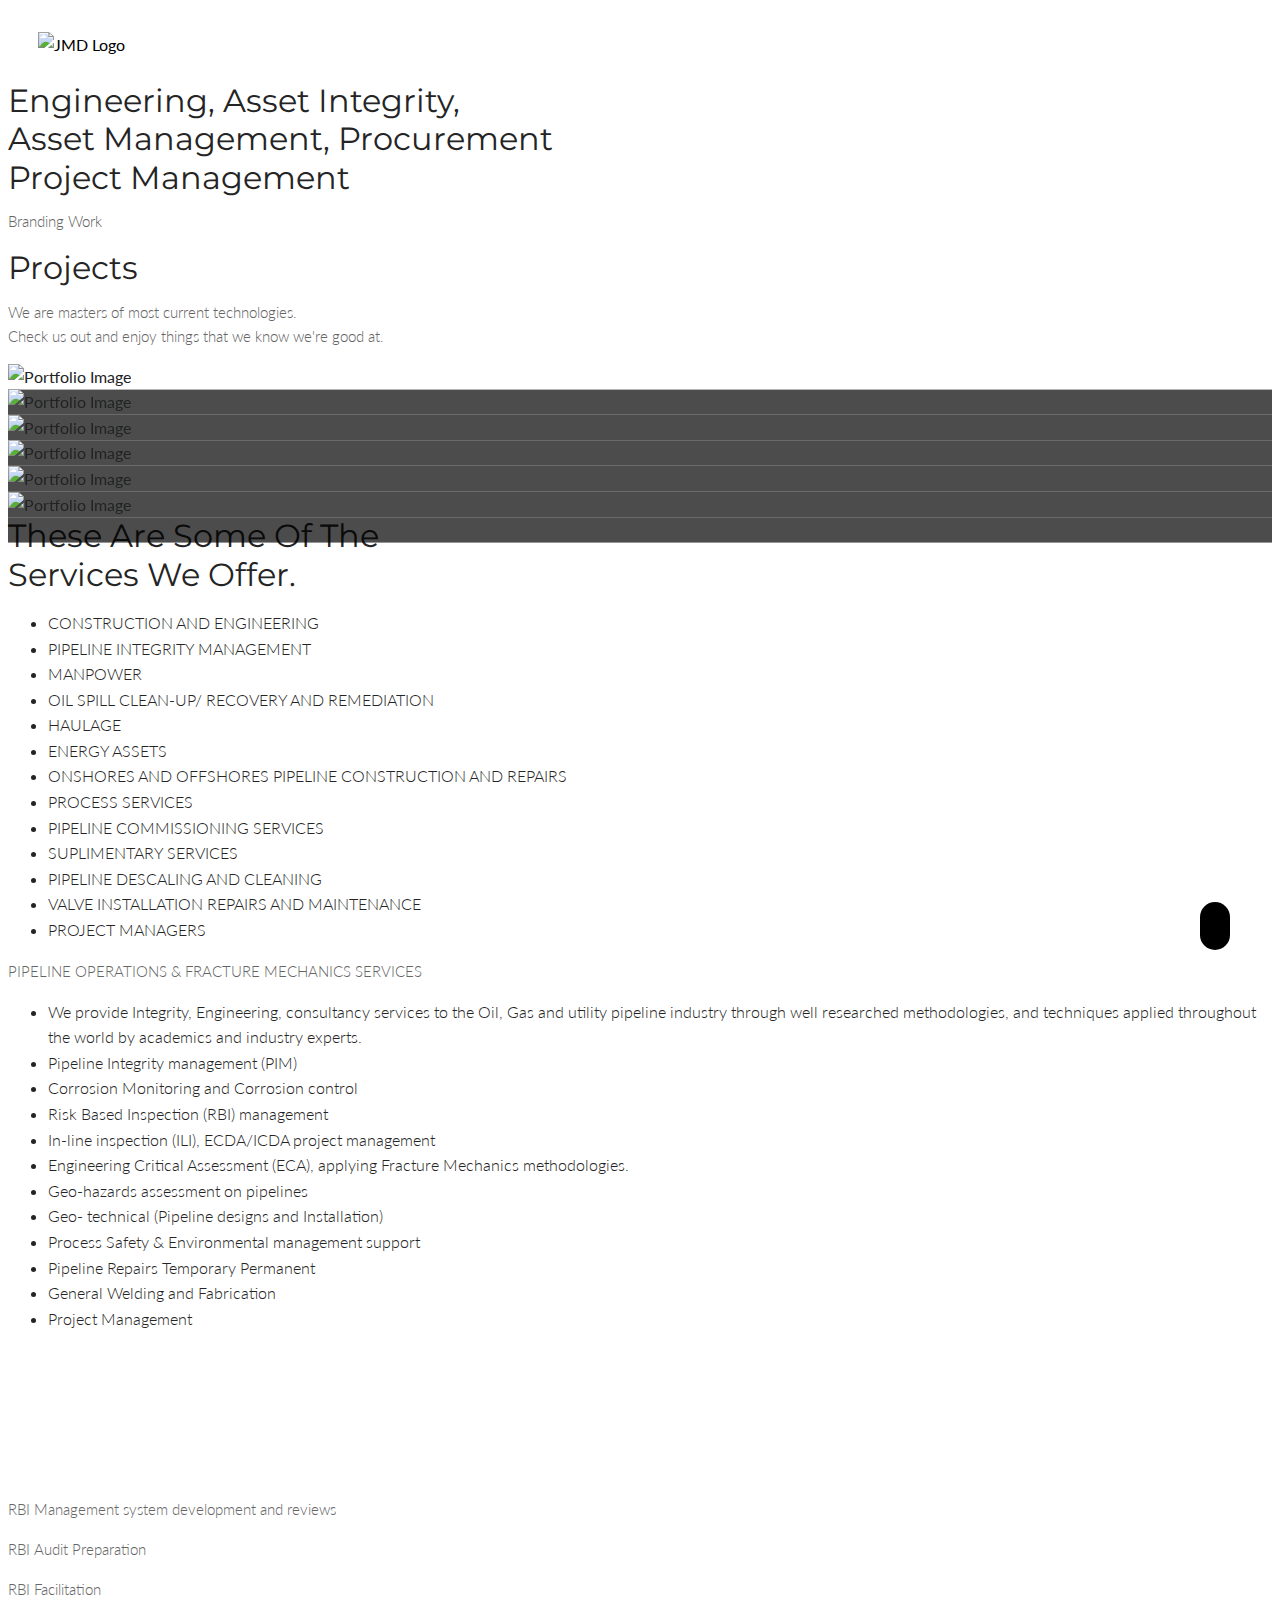
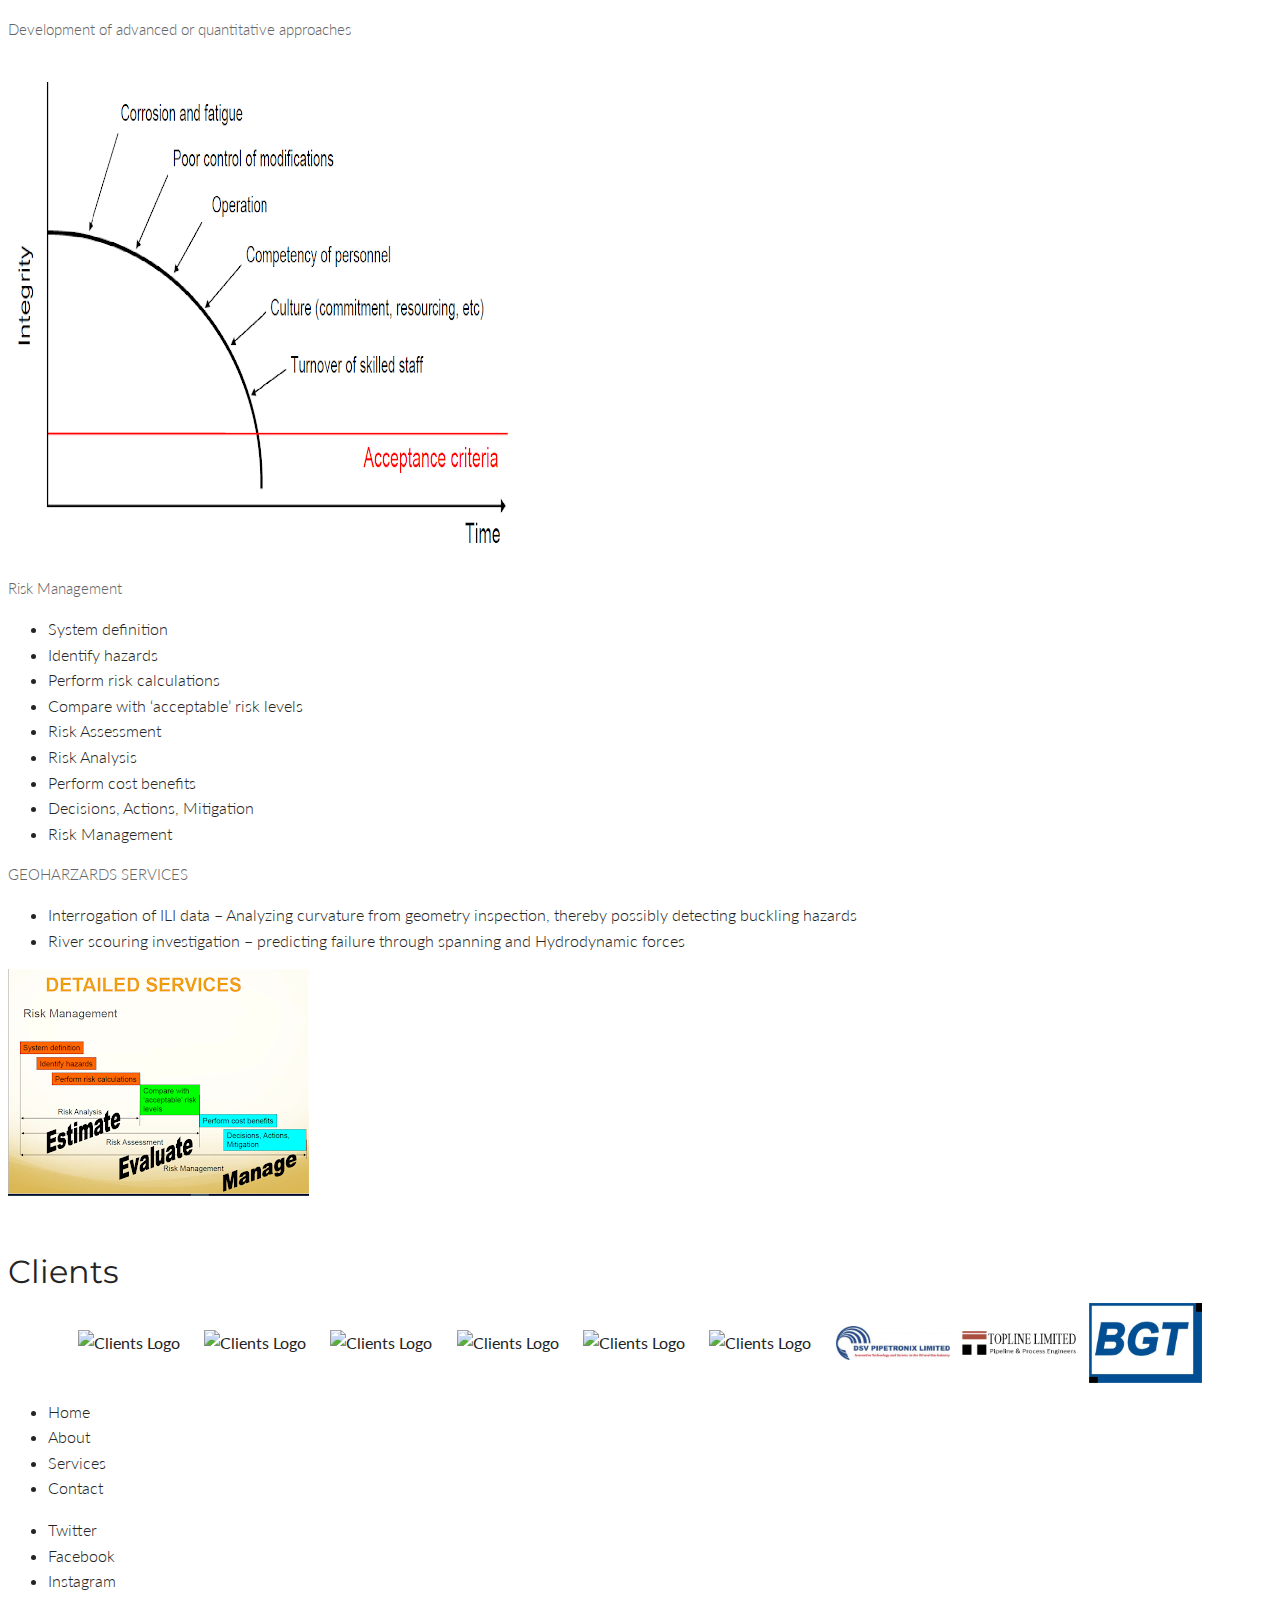
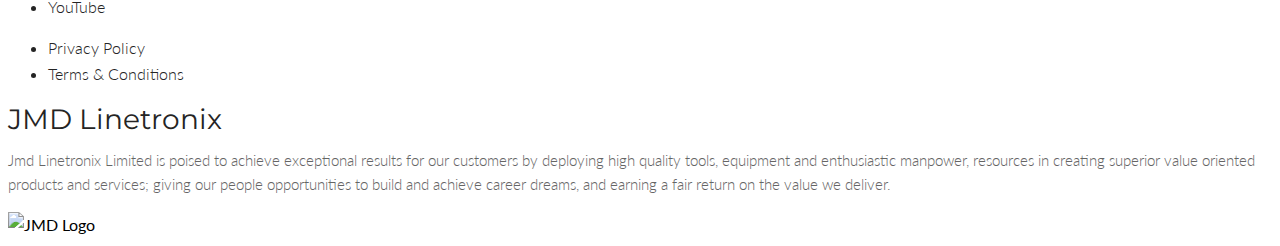
==== commit 3e1603b0: "..." ====
--- a/services.html
+++ b/services.html
@@ -144,7 +144,7 @@
               <h2
                 class="g-font-size-35--xs g-font-size-45--sm g-font-size-55--md g-color--white"
               >
-              Engineering, Asset integrity, <br />Asset management, Procurement
+              Engineering, Asset integrity, <br />Asset management, Procurement <br/> Project Management
               </h2>
             </div>
           </div>
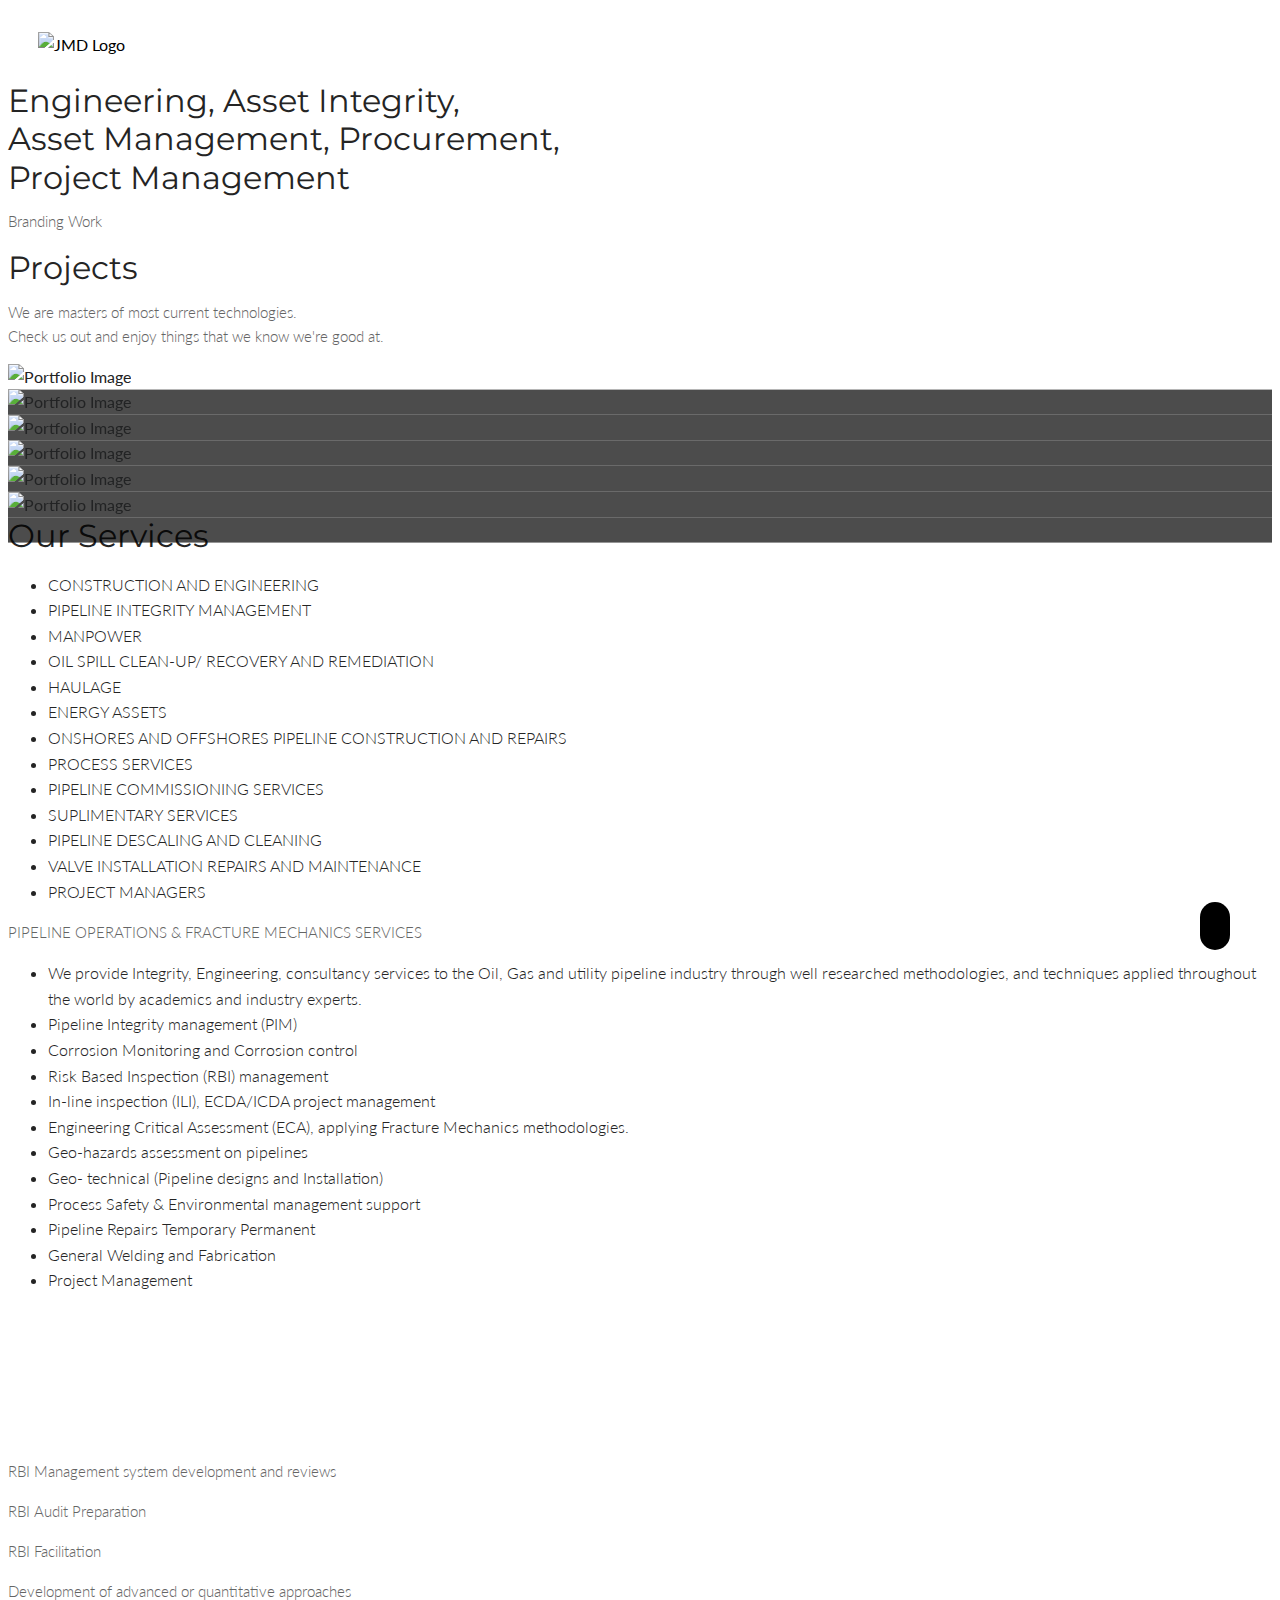
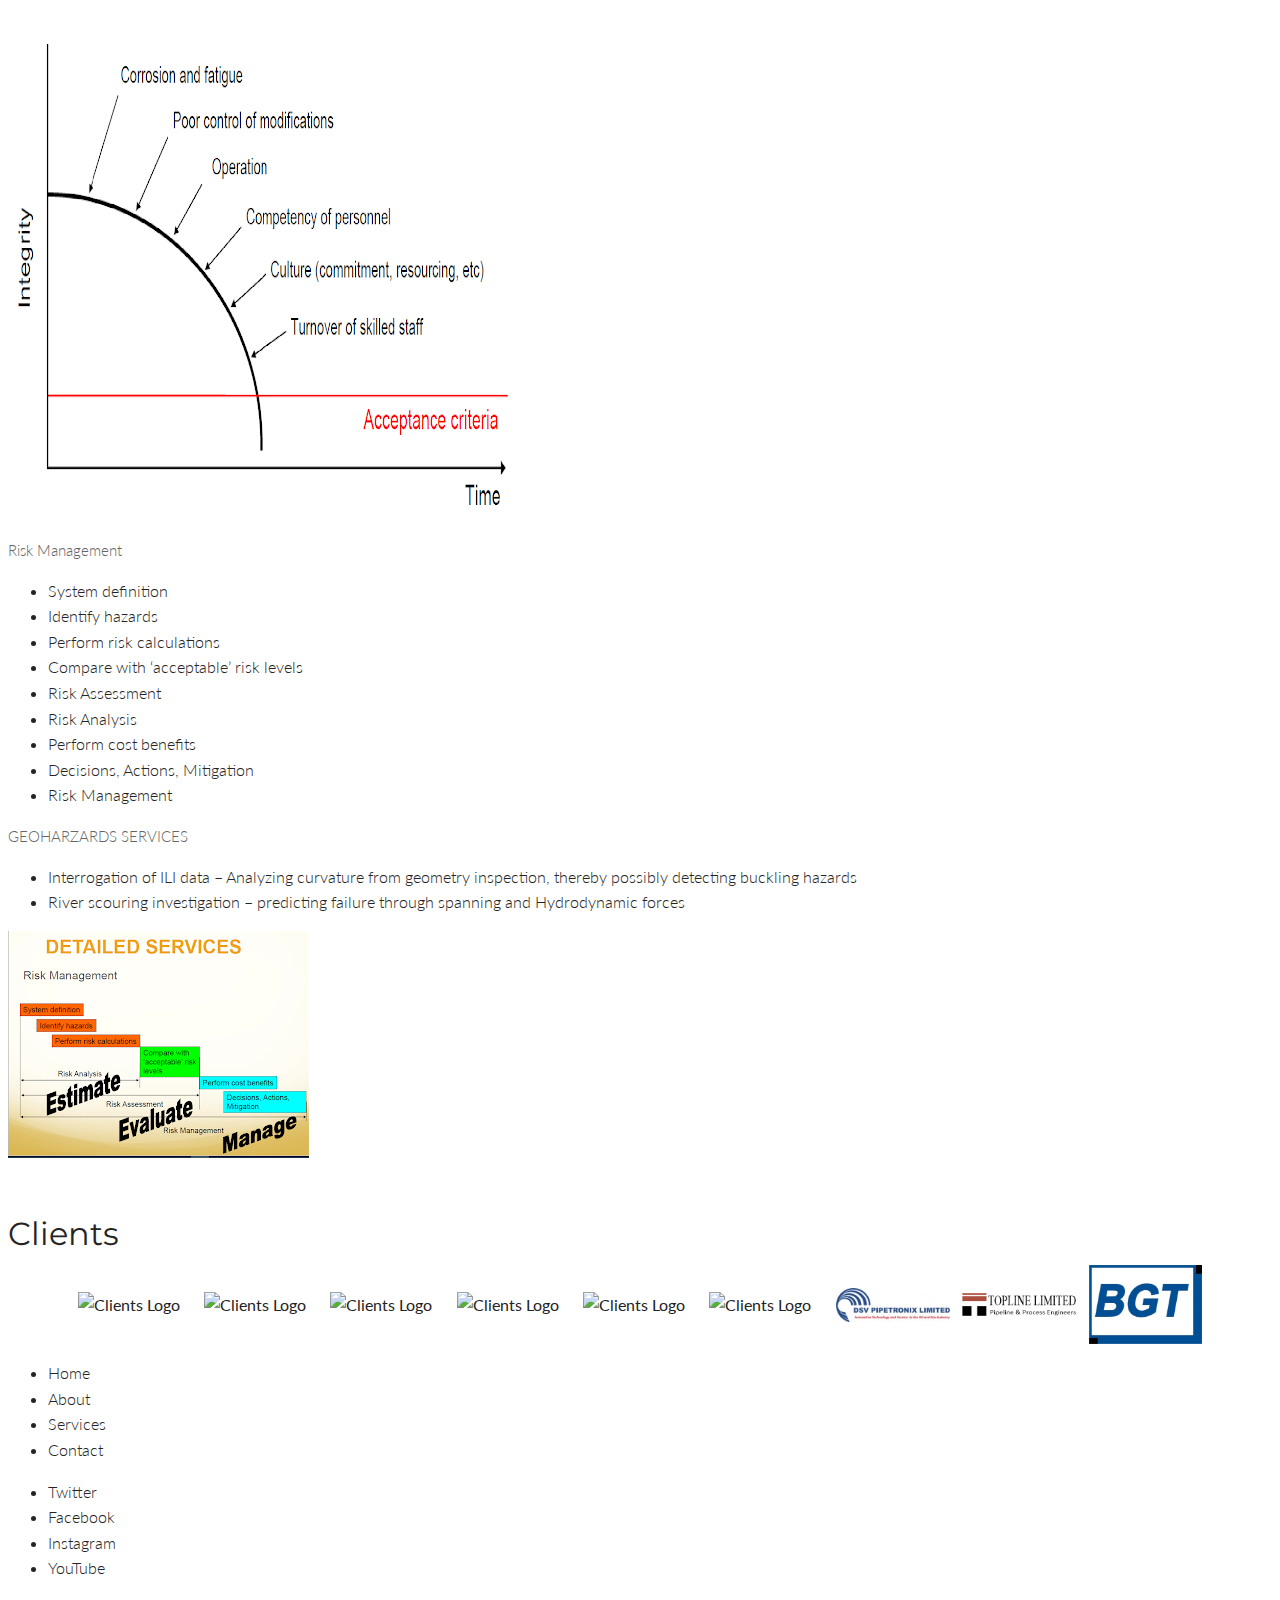
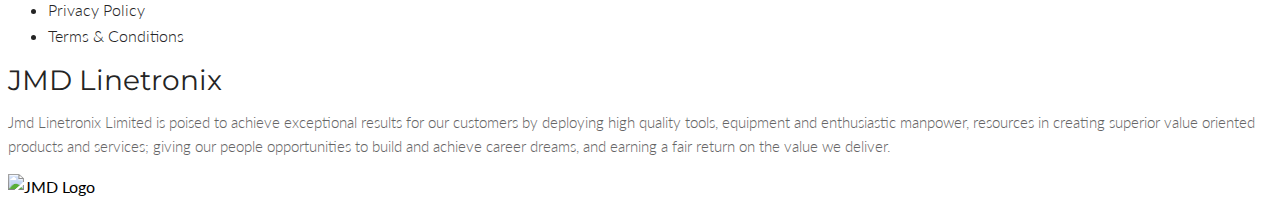
==== commit 3312fcec: "..." ====
--- a/services.html
+++ b/services.html
@@ -144,7 +144,7 @@
               <h2
                 class="g-font-size-35--xs g-font-size-45--sm g-font-size-55--md g-color--white"
               >
-              Engineering, Asset integrity, <br />Asset management, Procurement <br/> Project Management
+              Engineering, Asset integrity, <br />Asset management, Procurement, <br/> Project Management
               </h2>
             </div>
           </div>
@@ -284,8 +284,7 @@
       >
         <div class="g-text-center--xs g-margin-b-100--xs">
           <h2 class="g-font-size-32--xs g-font-size-36--md">
-            These are some of the <br />
-            services we offer.
+          Our Services
           </h2>
         </div>
         
